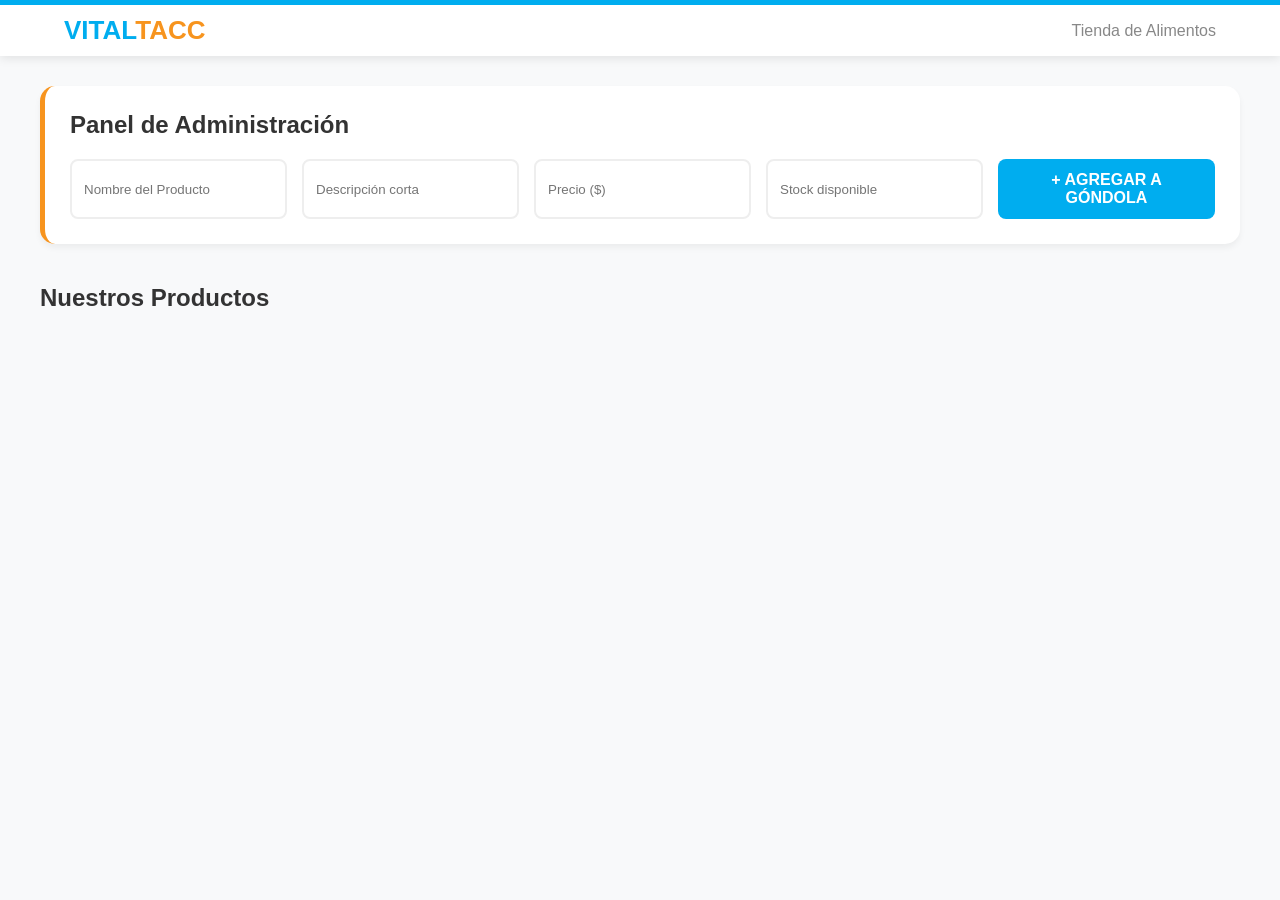
==== src/main/resources/static/index.html @ 53f6763a "Primer subida: Backend funcional y Frontend responsive" ====
<!DOCTYPE html>
<html lang="es">

<head>
    <meta charset="UTF-8">
    <meta name="viewport" content="width=device-width, initial-scale=1.0">
    <title>VitalTacc - Tienda Online</title>
    <link rel="stylesheet" href="estilos.css">
</head>

<body>

    <header>
        <div class="logo-container">
            <div class="logo-text">VITAL<span>TACC</span></div>
        </div>
        <div style="color: #888; font-weight: 500;">Tienda de Alimentos</div>
    </header>

    <div class="container">
        <div class="admin-panel">
            <h2 style="margin: 0 0 20px 0;">Panel de Administración</h2>
            <div class="form-grid">
                <input type="text" id="nombre" placeholder="Nombre del Producto">
                <input type="text" id="desc" placeholder="Descripción corta">
                <input type="number" id="precio" placeholder="Precio ($)">
                <input type="number" id="stock" placeholder="Stock disponible">
                <button class="btn-guardar" onclick="agregarProducto()">+ AGREGAR A GÓNDOLA</button>
            </div>
        </div>

        <h2 style="margin-bottom: 30px;">Nuestros Productos</h2>
        <div id="gridProductos" class="productos-grid">
        </div>
    </div>

    <script>
        const API_URL = 'http://localhost:8080/productos';

        async function cargarProductos() {
            try {
                const res = await fetch(API_URL);
                const productos = await res.json();
                const grid = document.getElementById('gridProductos');
                grid.innerHTML = '';

                productos.forEach(p => {
                    grid.innerHTML += `
                        <div class="card">
                            <h3>${p.nombre}</h3>
                            <p>${p.descripcion}</p>
                            <div class="price">$${p.precio}</div>
                            <div style="margin-bottom: 15px; color: #555;">Disponibles: <b>${p.stock}</b></div>
                            <button class="btn-delete" onclick="borrar(${p.id})">Eliminar</button>
                        </div>
                    `;
                });
            } catch (error) {
                console.error("Error al cargar productos:", error);
            }
        }

        async function agregarProducto() {
            const nuevo = {
                nombre: document.getElementById('nombre').value,
                descripcion: document.getElementById('desc').value,
                precio: document.getElementById('precio').value,
                stock: document.getElementById('stock').value
            };

            if (!nuevo.nombre || !nuevo.precio) {
                alert("Por favor, completá al menos el nombre y el precio.");
                return;
            }

            await fetch(API_URL, {
                method: 'POST',
                headers: { 'Content-Type': 'application/json' },
                body: JSON.stringify(nuevo)
            });

            document.querySelectorAll('input').forEach(i => i.value = '');
            cargarProductos();
        }

        async function borrar(id) {
            if (confirm('¿Desea quitar este producto de la góndola?')) {
                await fetch(`${API_URL}/${id}`, { method: 'DELETE' });
                cargarProductos();
            }
        }

        // Carga inicial
        cargarProductos();
    </script>
</body>

</html>
---- src/main/resources/static/estilos.css ----
/* DEFINICIÓN DE IDENTIDAD VITALTACC */
:root {
    --celeste-vital: #00adef;
    /* Celeste predominante Sin TACC */
    --naranja-vital: #f7941e;
    --blanco: #ffffff;
    --gris-claro: #f8f9fa;
    --texto-oscuro: #333;
}

body {
    font-family: 'Segoe UI', Tahoma, Geneva, Verdana, sans-serif;
    margin: 0;
    background-color: var(--gris-claro);
    color: var(--texto-oscuro);
}

/* Encabezado */
header {
    background-color: var(--blanco);
    padding: 10px 5%;
    display: flex;
    justify-content: space-between;
    align-items: center;
    box-shadow: 0 2px 10px rgba(0, 0, 0, 0.1);
    border-top: 5px solid var(--celeste-vital);
    position: sticky;
    top: 0;
    z-index: 1000;
}

.logo-container {
    display: flex;
    align-items: center;
    gap: 10px;
}

.logo-text {
    font-size: 26px;
    font-weight: 900;
    color: var(--celeste-vital);
    text-transform: uppercase;
}

.logo-text span {
    color: var(--naranja-vital);
}

.container {
    max-width: 1200px;
    margin: 30px auto;
    padding: 0 20px;
}

/* Panel de Administración */
.admin-panel {
    background: var(--blanco);
    padding: 25px;
    border-radius: 15px;
    margin-bottom: 40px;
    border-left: 5px solid var(--naranja-vital);
    box-shadow: 0 4px 6px rgba(0, 0, 0, 0.05);
}

.form-grid {
    display: grid;
    grid-template-columns: repeat(auto-fit, minmax(200px, 1fr));
    gap: 15px;
}

input {
    padding: 12px;
    border: 2px solid #eee;
    border-radius: 8px;
    outline: none;
    transition: 0.3s;
}

input:focus {
    border-color: var(--celeste-vital);
}

.btn-guardar {
    background-color: var(--celeste-vital);
    color: white;
    border: none;
    padding: 12px;
    border-radius: 8px;
    cursor: pointer;
    font-weight: bold;
    font-size: 16px;
    transition: 0.3s;
}

.btn-guardar:hover {
    background-color: #0089bd;
}

/* Grilla de Productos */
.productos-grid {
    display: grid;
    grid-template-columns: repeat(auto-fill, minmax(280px, 1fr));
    gap: 30px;
}

.card {
    background: var(--blanco);
    border-radius: 20px;
    padding: 25px;
    text-align: center;
    transition: 0.4s;
    border: 1px solid #eee;
}

.card:hover {
    box-shadow: 0 10px 25px rgba(0, 0, 0, 0.1);
    transform: translateY(-8px);
}

.card h3 {
    margin: 15px 0 5px 0;
    font-size: 1.3rem;
}

.card p {
    color: #888;
    font-size: 0.95rem;
    margin-bottom: 20px;
    height: 40px;
}

.price {
    font-size: 1.8rem;
    font-weight: 800;
    color: var(--celeste-vital);
    margin-bottom: 20px;
}

.btn-delete {
    background-color: #fff1f1;
    color: #ff4d4d;
    border: none;
    padding: 8px 15px;
    border-radius: 20px;
    cursor: pointer;
    font-size: 11px;
    font-weight: bold;
    text-transform: uppercase;
    transition: 0.3s;
}

.btn-delete:hover {
    background-color: #ff4d4d;
    color: white;
}

/* --- AJUSTES PARA CELULARES (RESPONSIVE) --- */
@media (max-width: 600px) {
    header {
        flex-direction: column;
        padding: 15px 0;
    }

    .logo-text {
        font-size: 22px;
        margin-bottom: 5px;
    }

    .container {
        margin-top: 15px;
    }

    .admin-panel {
        padding: 15px;
    }

    .form-grid {
        grid-template-columns: 1fr;
        /* Todo en una columna */
    }

    .btn-guardar {
        width: 100%;
        padding: 15px;
    }

    .productos-grid {
        grid-template-columns: 1fr;
        /* Una tarjeta por fila */
        gap: 20px;
    }

    .card {
        padding: 20px;
    }
}
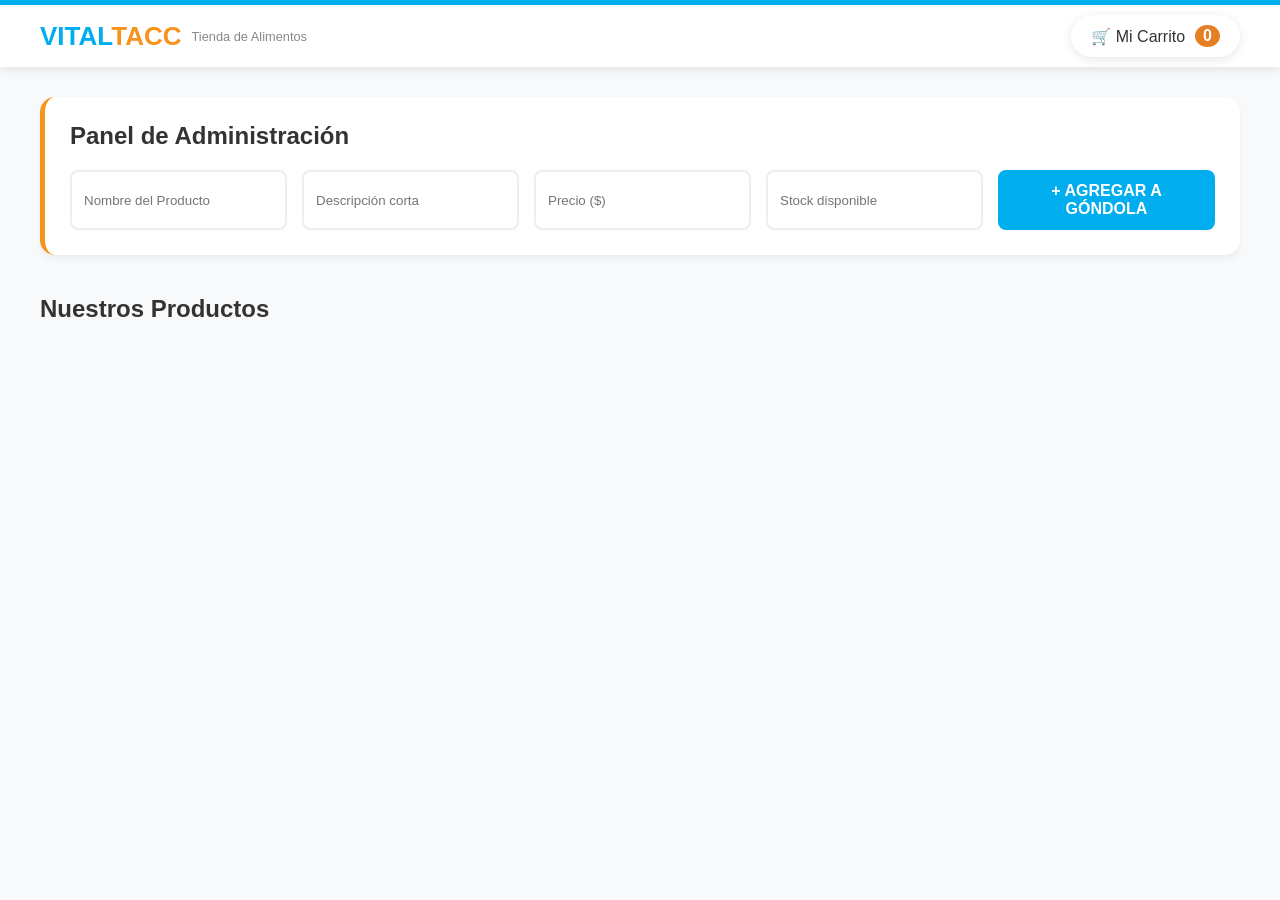
==== commit e475619e: "Agrego sistema de carrito funcional y contador en header" ====
--- a/src/main/resources/static/index.html
+++ b/src/main/resources/static/index.html
@@ -6,15 +6,56 @@
     <meta name="viewport" content="width=device-width, initial-scale=1.0">
     <title>VitalTacc - Tienda Online</title>
     <link rel="stylesheet" href="estilos.css">
+    <style>
+        /* Agregué un poco de estilo extra para que el carrito se vea pro */
+        .carrito-container {
+            background: #fff;
+            padding: 10px 20px;
+            border-radius: 50px;
+            box-shadow: 0 2px 10px rgba(0, 0, 0, 0.1);
+            display: flex;
+            align-items: center;
+            gap: 10px;
+        }
+
+        .badge-carrito {
+            background: #e67e22;
+            color: white;
+            padding: 2px 8px;
+            border-radius: 50%;
+            font-weight: bold;
+        }
+
+        .btn-comprar {
+            background-color: #27ae60;
+            color: white;
+            border: none;
+            padding: 10px;
+            border-radius: 5px;
+            cursor: pointer;
+            width: 100%;
+            margin-top: 10px;
+            font-weight: bold;
+        }
+
+        .btn-comprar:hover {
+            background-color: #219150;
+        }
+    </style>
 </head>
 
 <body>
 
-    <header>
+    <header style="display: flex; justify-content: space-between; align-items: center; padding: 10px 40px;">
         <div class="logo-container">
             <div class="logo-text">VITAL<span>TACC</span></div>
+            <div style="color: #888; font-weight: 500; font-size: 0.8rem;">Tienda de Alimentos</div>
         </div>
-        <div style="color: #888; font-weight: 500;">Tienda de Alimentos</div>
+
+        <div class="carrito-container">
+            <span>🛒 Mi Carrito</span>
+            <span id="contador-carrito" class="badge-carrito">0</span>
+        </div>
     </header>
 
     <div class="container">
@@ -37,6 +78,9 @@
     <script>
         const API_URL = 'http://localhost:8080/productos';
 
+        // PASO 2: Variable global para el carrito
+        let carrito = [];
+
         async function cargarProductos() {
             try {
                 const res = await fetch(API_URL);
@@ -51,13 +95,33 @@
                             <p>${p.descripcion}</p>
                             <div class="price">$${p.precio}</div>
                             <div style="margin-bottom: 15px; color: #555;">Disponibles: <b>${p.stock}</b></div>
-                            <button class="btn-delete" onclick="borrar(${p.id})">Eliminar</button>
+                            
+                            <button class="btn-comprar" onclick="comprar('${p.nombre}', ${p.precio})">
+                                🛒 Agregar al Carrito
+                            </button>
+                            
+                            <button class="btn-delete" style="margin-top: 10px; background: none; color: #e74c3c; border: 1px solid #e74c3c;" onclick="borrar(${p.id})">
+                                Eliminar de Stock
+                            </button>
                         </div>
                     `;
                 });
             } catch (error) {
                 console.error("Error al cargar productos:", error);
             }
+        }
+
+        // PASO 4: Función para la lógica del carrito
+        function comprar(nombre, precio) {
+            const item = { nombre, precio };
+            carrito.push(item);
+
+            // Actualizamos el numerito visual
+            document.getElementById('contador-carrito').innerText = carrito.length;
+
+            console.log("Carrito actual:", carrito);
+            // Opcional: una pequeña notificación
+            // alert("Agregaste " + nombre + " al carrito");
         }
 
         async function agregarProducto() {
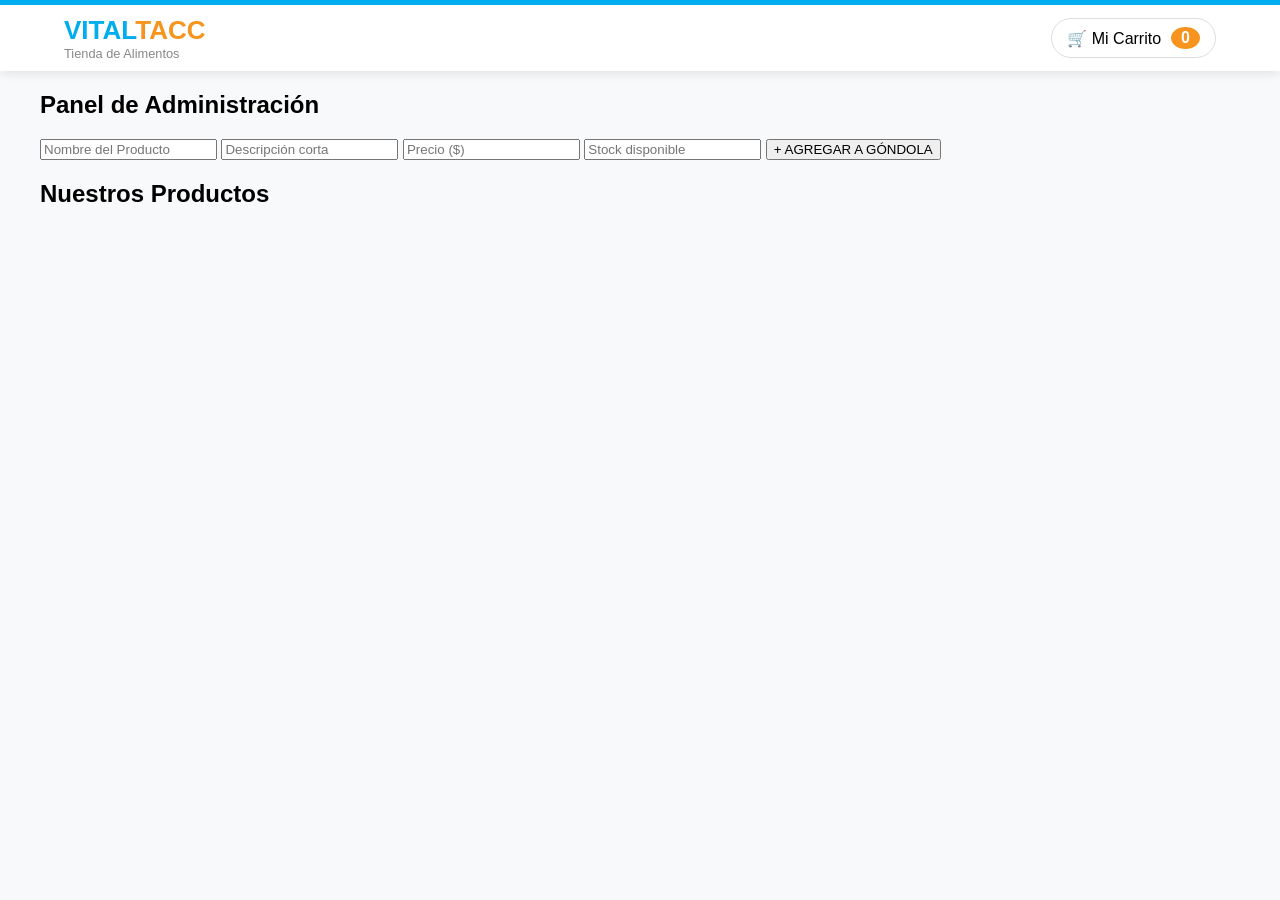
==== commit fd3910e3: "Un mensaje descriptivo" ====
--- a/src/main/resources/static/index.html
+++ b/src/main/resources/static/index.html
@@ -6,47 +6,11 @@
     <meta name="viewport" content="width=device-width, initial-scale=1.0">
     <title>VitalTacc - Tienda Online</title>
     <link rel="stylesheet" href="estilos.css">
-    <style>
-        /* Agregué un poco de estilo extra para que el carrito se vea pro */
-        .carrito-container {
-            background: #fff;
-            padding: 10px 20px;
-            border-radius: 50px;
-            box-shadow: 0 2px 10px rgba(0, 0, 0, 0.1);
-            display: flex;
-            align-items: center;
-            gap: 10px;
-        }
-
-        .badge-carrito {
-            background: #e67e22;
-            color: white;
-            padding: 2px 8px;
-            border-radius: 50%;
-            font-weight: bold;
-        }
-
-        .btn-comprar {
-            background-color: #27ae60;
-            color: white;
-            border: none;
-            padding: 10px;
-            border-radius: 5px;
-            cursor: pointer;
-            width: 100%;
-            margin-top: 10px;
-            font-weight: bold;
-        }
-
-        .btn-comprar:hover {
-            background-color: #219150;
-        }
-    </style>
 </head>
 
 <body>
 
-    <header style="display: flex; justify-content: space-between; align-items: center; padding: 10px 40px;">
+    <header>
         <div class="logo-container">
             <div class="logo-text">VITAL<span>TACC</span></div>
             <div style="color: #888; font-weight: 500; font-size: 0.8rem;">Tienda de Alimentos</div>
@@ -71,38 +35,59 @@
         </div>
 
         <h2 style="margin-bottom: 30px;">Nuestros Productos</h2>
-        <div id="gridProductos" class="productos-grid">
+        <div id="gridProductos" class="productos-grid"></div>
+    </div>
+
+    <div id="modalConfirmacion" class="modal-ml">
+        <div class="modal-content-ml">
+            <span class="close-modal" onclick="cerrarModal()">&times;</span>
+
+            <div class="modal-header-ml">
+                <div class="product-img-circle">
+                    <div class="check-icon">✓</div>
+                </div>
+                <div>
+                    <h3 id="modal-titulo-producto">Agregaste a tu carrito</h3>
+                    <p id="modal-detalle-producto" style="color: #666; font-size: 14px; margin: 5px 0 0 0;">1 unidad</p>
+                </div>
+            </div>
+
+            <div class="modal-sugerencias">
+                <p style="font-weight: bold; margin-bottom: 15px; color: #333; font-size: 14px;">También te puede
+                    interesar...</p>
+                <div class="sugerencias-grid" id="sugerencias-container"></div>
+            </div>
+
+            <div class="modal-actions-ml">
+                <button class="btn-azul-relleno" onclick="cerrarModal()">Ver más productos</button>
+                <button class="btn-azul-suave" onclick="irAlCarrito()">Ir al carrito</button>
+            </div>
         </div>
     </div>
 
     <script>
         const API_URL = 'http://localhost:8080/productos';
-
-        // PASO 2: Variable global para el carrito
         let carrito = [];
+        let productosCache = [];
 
         async function cargarProductos() {
             try {
                 const res = await fetch(API_URL);
-                const productos = await res.json();
+                productosCache = await res.json();
                 const grid = document.getElementById('gridProductos');
                 grid.innerHTML = '';
 
-                productos.forEach(p => {
+                productosCache.forEach(p => {
                     grid.innerHTML += `
                         <div class="card">
                             <h3>${p.nombre}</h3>
                             <p>${p.descripcion}</p>
                             <div class="price">$${p.precio}</div>
                             <div style="margin-bottom: 15px; color: #555;">Disponibles: <b>${p.stock}</b></div>
-                            
                             <button class="btn-comprar" onclick="comprar('${p.nombre}', ${p.precio})">
                                 🛒 Agregar al Carrito
                             </button>
-                            
-                            <button class="btn-delete" style="margin-top: 10px; background: none; color: #e74c3c; border: 1px solid #e74c3c;" onclick="borrar(${p.id})">
-                                Eliminar de Stock
-                            </button>
+                            <button class="btn-delete" onclick="borrar(${p.id})">Eliminar de Stock</button>
                         </div>
                     `;
                 });
@@ -111,17 +96,46 @@
             }
         }
 
-        // PASO 4: Función para la lógica del carrito
         function comprar(nombre, precio) {
             const item = { nombre, precio };
             carrito.push(item);
 
-            // Actualizamos el numerito visual
-            document.getElementById('contador-carrito').innerText = carrito.length;
+            const contador = document.getElementById('contador-carrito');
+            contador.innerText = carrito.length;
+            contador.classList.add('animar-carrito');
+            setTimeout(() => contador.classList.remove('animar-carrito'), 400);
 
-            console.log("Carrito actual:", carrito);
-            // Opcional: una pequeña notificación
-            // alert("Agregaste " + nombre + " al carrito");
+            mostrarModalConfirmacion(nombre);
+        }
+
+        function mostrarModalConfirmacion(nombreAgregado) {
+            // Actualizar el título con el nombre del producto
+            const sugerenciasContainer = document.getElementById('sugerencias-container');
+            sugerenciasContainer.innerHTML = '';
+
+            const otrosProductos = productosCache.filter(p => p.nombre !== nombreAgregado);
+            const aleatorios = otrosProductos.sort(() => 0.5 - Math.random()).slice(0, 2);
+
+            aleatorios.forEach(s => {
+                sugerenciasContainer.innerHTML += `
+                    <div class="sug-card">
+                        <div style="font-size: 1.5rem; margin-bottom: 5px;">📦</div>
+                        <div style="font-weight: 600; font-size: 12px; height: 30px; overflow: hidden;">${s.nombre}</div>
+                        <div style="color: #333; font-weight: bold; margin-top: 5px;">$${s.precio}</div>
+                    </div>
+                `;
+            });
+
+            document.getElementById('modalConfirmacion').style.display = 'flex';
+        }
+
+        function cerrarModal() {
+            document.getElementById('modalConfirmacion').style.display = 'none';
+        }
+
+        function irAlCarrito() {
+            alert("Ir al carrito - Items: " + carrito.length);
+            cerrarModal();
         }
 
         async function agregarProducto() {
@@ -131,30 +145,26 @@
                 precio: document.getElementById('precio').value,
                 stock: document.getElementById('stock').value
             };
-
             if (!nuevo.nombre || !nuevo.precio) {
-                alert("Por favor, completá al menos el nombre y el precio.");
+                alert("Completa nombre y precio.");
                 return;
             }
-
             await fetch(API_URL, {
                 method: 'POST',
                 headers: { 'Content-Type': 'application/json' },
                 body: JSON.stringify(nuevo)
             });
-
             document.querySelectorAll('input').forEach(i => i.value = '');
             cargarProductos();
         }
 
         async function borrar(id) {
-            if (confirm('¿Desea quitar este producto de la góndola?')) {
+            if (confirm('¿Desea quitar este producto?')) {
                 await fetch(`${API_URL}/${id}`, { method: 'DELETE' });
                 cargarProductos();
             }
         }
 
-        // Carga inicial
         cargarProductos();
     </script>
 </body>
--- a/src/main/resources/static/estilos.css
+++ b/src/main/resources/static/estilos.css
@@ -1,196 +1,236 @@
-/* DEFINICIÓN DE IDENTIDAD VITALTACC */
+/* VARIABLES VITALTACC */
 :root {
-    --celeste-vital: #00adef;
-    /* Celeste predominante Sin TACC */
-    --naranja-vital: #f7941e;
+    --celeste: #00adef;
+    --naranja: #f7941e;
     --blanco: #ffffff;
-    --gris-claro: #f8f9fa;
-    --texto-oscuro: #333;
+    --gris: #f8f9fa;
+    --azul-ml: #3483fa;
+    --verde-ml: #00a650;
 }
 
 body {
-    font-family: 'Segoe UI', Tahoma, Geneva, Verdana, sans-serif;
+    font-family: 'Segoe UI', Arial, sans-serif;
     margin: 0;
-    background-color: var(--gris-claro);
-    color: var(--texto-oscuro);
-}
-
-/* Encabezado */
+    background-color: var(--gris);
+    overflow-x: hidden;
+}
+
+/* HEADER */
 header {
-    background-color: var(--blanco);
+    background: var(--blanco);
     padding: 10px 5%;
     display: flex;
     justify-content: space-between;
     align-items: center;
     box-shadow: 0 2px 10px rgba(0, 0, 0, 0.1);
-    border-top: 5px solid var(--celeste-vital);
+    border-top: 5px solid var(--celeste);
     position: sticky;
     top: 0;
     z-index: 1000;
 }
 
-.logo-container {
-    display: flex;
-    align-items: center;
-    gap: 10px;
-}
-
 .logo-text {
     font-size: 26px;
     font-weight: 900;
-    color: var(--celeste-vital);
+    color: var(--celeste);
     text-transform: uppercase;
 }
 
 .logo-text span {
-    color: var(--naranja-vital);
-}
-
+    color: var(--naranja);
+}
+
+.carrito-container {
+    display: flex;
+    align-items: center;
+    gap: 10px;
+    background: white;
+    padding: 8px 15px;
+    border-radius: 50px;
+    border: 1px solid #ddd;
+}
+
+.badge-carrito {
+    background: var(--naranja);
+    color: white;
+    padding: 2px 10px;
+    border-radius: 50%;
+    font-weight: bold;
+}
+
+/* GRILLA DE PRODUCTOS */
 .container {
     max-width: 1200px;
-    margin: 30px auto;
+    margin: 20px auto;
     padding: 0 20px;
 }
 
-/* Panel de Administración */
-.admin-panel {
-    background: var(--blanco);
-    padding: 25px;
-    border-radius: 15px;
-    margin-bottom: 40px;
-    border-left: 5px solid var(--naranja-vital);
-    box-shadow: 0 4px 6px rgba(0, 0, 0, 0.05);
-}
-
-.form-grid {
-    display: grid;
-    grid-template-columns: repeat(auto-fit, minmax(200px, 1fr));
-    gap: 15px;
-}
-
-input {
-    padding: 12px;
-    border: 2px solid #eee;
-    border-radius: 8px;
-    outline: none;
-    transition: 0.3s;
-}
-
-input:focus {
-    border-color: var(--celeste-vital);
-}
-
-.btn-guardar {
-    background-color: var(--celeste-vital);
-    color: white;
-    border: none;
-    padding: 12px;
-    border-radius: 8px;
-    cursor: pointer;
-    font-weight: bold;
-    font-size: 16px;
-    transition: 0.3s;
-}
-
-.btn-guardar:hover {
-    background-color: #0089bd;
-}
-
-/* Grilla de Productos */
 .productos-grid {
     display: grid;
-    grid-template-columns: repeat(auto-fill, minmax(280px, 1fr));
-    gap: 30px;
+    grid-template-columns: repeat(auto-fill, minmax(250px, 1fr));
+    gap: 20px;
 }
 
 .card {
-    background: var(--blanco);
-    border-radius: 20px;
-    padding: 25px;
+    background: white;
+    padding: 20px;
+    border-radius: 15px;
     text-align: center;
-    transition: 0.4s;
     border: 1px solid #eee;
+    transition: 0.3s;
 }
 
 .card:hover {
-    box-shadow: 0 10px 25px rgba(0, 0, 0, 0.1);
-    transform: translateY(-8px);
-}
-
-.card h3 {
-    margin: 15px 0 5px 0;
-    font-size: 1.3rem;
-}
-
-.card p {
-    color: #888;
-    font-size: 0.95rem;
-    margin-bottom: 20px;
-    height: 40px;
+    transform: translateY(-5px);
+    box-shadow: 0 5px 15px rgba(0, 0, 0, 0.1);
 }
 
 .price {
-    font-size: 1.8rem;
-    font-weight: 800;
-    color: var(--celeste-vital);
-    margin-bottom: 20px;
-}
-
-.btn-delete {
-    background-color: #fff1f1;
-    color: #ff4d4d;
+    font-size: 1.5rem;
+    font-weight: bold;
+    color: var(--celeste);
+    margin: 10px 0;
+}
+
+.btn-comprar {
+    background: var(--naranja);
+    color: white;
     border: none;
-    padding: 8px 15px;
-    border-radius: 20px;
-    cursor: pointer;
-    font-size: 11px;
+    padding: 10px;
+    border-radius: 8px;
+    width: 100%;
+    cursor: pointer;
     font-weight: bold;
-    text-transform: uppercase;
-    transition: 0.3s;
-}
-
-.btn-delete:hover {
-    background-color: #ff4d4d;
-    color: white;
-}
-
-/* --- AJUSTES PARA CELULARES (RESPONSIVE) --- */
-@media (max-width: 600px) {
-    header {
-        flex-direction: column;
-        padding: 15px 0;
+}
+
+/* =========================================
+   EL PANEL LATERAL (ESTILO MERCADO LIBRE)
+   ========================================= */
+.modal-ml {
+    display: none;
+    /* Se activa con JS */
+    position: fixed;
+    z-index: 9999;
+    top: 0;
+    left: 0;
+    width: 100%;
+    height: 100%;
+    background: rgba(0, 0, 0, 0.45);
+    justify-content: flex-end;
+    /* Lo pega a la derecha */
+}
+
+.modal-content-ml {
+    background: white;
+    width: 100%;
+    max-width: 380px;
+    height: 100vh;
+    box-sizing: border-box;
+    padding: 40px 25px;
+    display: flex;
+    flex-direction: column;
+    box-shadow: -5px 0 20px rgba(0, 0, 0, 0.2);
+    animation: aparecerDerecha 0.3s ease-out;
+}
+
+@keyframes aparecerDerecha {
+    from {
+        transform: translateX(100%);
     }
 
-    .logo-text {
-        font-size: 22px;
-        margin-bottom: 5px;
+    to {
+        transform: translateX(0);
     }
-
-    .container {
-        margin-top: 15px;
-    }
-
-    .admin-panel {
-        padding: 15px;
-    }
-
-    .form-grid {
-        grid-template-columns: 1fr;
-        /* Todo en una columna */
-    }
-
-    .btn-guardar {
-        width: 100%;
-        padding: 15px;
-    }
-
-    .productos-grid {
-        grid-template-columns: 1fr;
-        /* Una tarjeta por fila */
-        gap: 20px;
-    }
-
-    .card {
-        padding: 20px;
-    }
+}
+
+.modal-header-ml {
+    display: flex;
+    align-items: center;
+    gap: 15px;
+    margin-bottom: 30px;
+}
+
+.product-img-circle {
+    width: 60px;
+    height: 60px;
+    background: #f0f0f0;
+    border-radius: 50%;
+    display: flex;
+    justify-content: center;
+    align-items: center;
+    position: relative;
+    font-size: 30px;
+}
+
+.check-icon {
+    background: var(--verde-ml);
+    color: white;
+    width: 22px;
+    height: 22px;
+    border-radius: 50%;
+    font-size: 12px;
+    display: flex;
+    justify-content: center;
+    align-items: center;
+    position: absolute;
+    bottom: 0;
+    right: 0;
+    border: 2px solid white;
+}
+
+.modal-sugerencias {
+    flex-grow: 1;
+    border-top: 1px solid #eee;
+    padding-top: 20px;
+}
+
+.sugerencias-grid {
+    display: grid;
+    grid-template-columns: 1fr 1fr;
+    gap: 10px;
+    margin-top: 15px;
+}
+
+.sug-card {
+    border: 1px solid #eee;
+    border-radius: 8px;
+    padding: 10px;
+    text-align: center;
+}
+
+/* BOTONES AZULES ML */
+.modal-actions-ml {
+    display: flex;
+    flex-direction: column;
+    gap: 10px;
+    padding-top: 20px;
+}
+
+.btn-azul-relleno {
+    background: var(--azul-ml);
+    color: white;
+    border: none;
+    padding: 15px;
+    border-radius: 6px;
+    font-weight: 600;
+    cursor: pointer;
+}
+
+.btn-azul-suave {
+    background: rgba(65, 137, 230, 0.15);
+    color: var(--azul-ml);
+    border: none;
+    padding: 15px;
+    border-radius: 6px;
+    font-weight: 600;
+    cursor: pointer;
+}
+
+.close-modal {
+    position: absolute;
+    top: 15px;
+    right: 20px;
+    font-size: 25px;
+    cursor: pointer;
+    color: #999;
 }
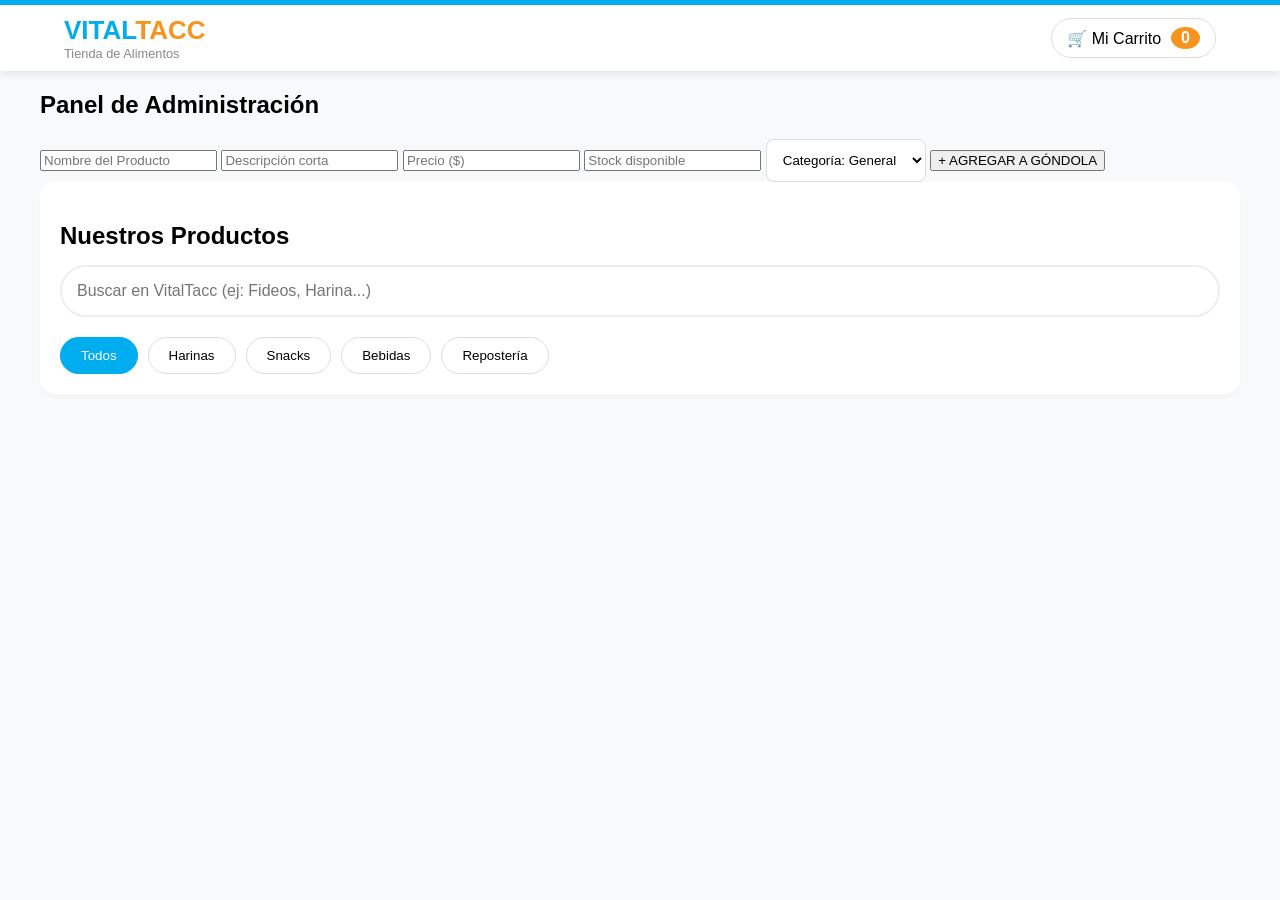
==== commit 32bf00e5: "Buscador y categorías con diseño corregido para VitalTacc" ====
--- a/src/main/resources/static/index.html
+++ b/src/main/resources/static/index.html
@@ -6,6 +6,36 @@
     <meta name="viewport" content="width=device-width, initial-scale=1.0">
     <title>VitalTacc - Tienda Online</title>
     <link rel="stylesheet" href="estilos.css">
+    <style>
+        /* Estilos extras para los nuevos botones de filtro */
+        .filtros-container {
+            margin-bottom: 35px;
+            background: white;
+            padding: 20px;
+            border-radius: 15px;
+            box-shadow: 0 4px 6px rgba(0, 0, 0, 0.02);
+        }
+
+        .btn-filtro {
+            padding: 10px 20px;
+            border-radius: 25px;
+            border: 1px solid #ddd;
+            background: white;
+            cursor: pointer;
+            font-weight: 500;
+            transition: 0.3s;
+        }
+
+        .btn-filtro:hover {
+            background: #f0f0f0;
+        }
+
+        .btn-filtro.active {
+            background: var(--celeste-vital);
+            color: white;
+            border-color: var(--celeste-vital);
+        }
+    </style>
 </head>
 
 <body>
@@ -30,11 +60,36 @@
                 <input type="text" id="desc" placeholder="Descripción corta">
                 <input type="number" id="precio" placeholder="Precio ($)">
                 <input type="number" id="stock" placeholder="Stock disponible">
+
+                <select id="categoria"
+                    style="padding: 12px; border: 1px solid #ddd; border-radius: 8px; background: white; cursor: pointer;">
+                    <option value="General">Categoría: General</option>
+                    <option value="Harinas">Harinas / Premix</option>
+                    <option value="Snacks">Snacks / Galletitas</option>
+                    <option value="Bebidas">Bebidas</option>
+                    <option value="Reposteria">Repostería</option>
+                </select>
+
                 <button class="btn-guardar" onclick="agregarProducto()">+ AGREGAR A GÓNDOLA</button>
             </div>
         </div>
 
-        <h2 style="margin-bottom: 30px;">Nuestros Productos</h2>
+        <div class="filtros-container">
+            <h2 style="margin-bottom: 15px;">Nuestros Productos</h2>
+
+            <input type="text" id="inputBusqueda" placeholder="Buscar en VitalTacc (ej: Fideos, Harina...)"
+                style="width: 100%; padding: 15px; border-radius: 50px; border: 2px solid #eee; margin-bottom: 20px; outline: none; font-size: 16px; box-sizing: border-box;"
+                onkeyup="filtrarPorNombre()">
+
+            <div style="display: flex; gap: 10px; flex-wrap: wrap;">
+                <button class="btn-filtro active" onclick="filtrarPorCategoria('Todos', this)">Todos</button>
+                <button class="btn-filtro" onclick="filtrarPorCategoria('Harinas', this)">Harinas</button>
+                <button class="btn-filtro" onclick="filtrarPorCategoria('Snacks', this)">Snacks</button>
+                <button class="btn-filtro" onclick="filtrarPorCategoria('Bebidas', this)">Bebidas</button>
+                <button class="btn-filtro" onclick="filtrarPorCategoria('Reposteria', this)">Repostería</button>
+            </div>
+        </div>
+
         <div id="gridProductos" class="productos-grid"></div>
     </div>
 
@@ -44,6 +99,7 @@
 
             <div class="modal-header-ml">
                 <div class="product-img-circle">
+                    <div id="modal-icono-resumen" style="font-size: 30px;">📦</div>
                     <div class="check-icon">✓</div>
                 </div>
                 <div>
@@ -79,12 +135,13 @@
 
                 productosCache.forEach(p => {
                     grid.innerHTML += `
-                        <div class="card">
+                        <div class="card" data-categoria="${p.categoria || 'General'}">
+                            <div style="font-size: 3.5rem; margin-bottom: 15px;">${obtenerIcono(p.categoria)}</div>
                             <h3>${p.nombre}</h3>
                             <p>${p.descripcion}</p>
                             <div class="price">$${p.precio}</div>
                             <div style="margin-bottom: 15px; color: #555;">Disponibles: <b>${p.stock}</b></div>
-                            <button class="btn-comprar" onclick="comprar('${p.nombre}', ${p.precio})">
+                            <button class="btn-comprar" onclick="comprar('${p.nombre}', ${p.precio}, '${p.categoria}')">
                                 🛒 Agregar al Carrito
                             </button>
                             <button class="btn-delete" onclick="borrar(${p.id})">Eliminar de Stock</button>
@@ -96,32 +153,35 @@
             }
         }
 
-        function comprar(nombre, precio) {
-            const item = { nombre, precio };
-            carrito.push(item);
-
-            const contador = document.getElementById('contador-carrito');
-            contador.innerText = carrito.length;
-            contador.classList.add('animar-carrito');
-            setTimeout(() => contador.classList.remove('animar-carrito'), 400);
-
+        function obtenerIcono(cat) {
+            if (cat === 'Harinas') return '🌾';
+            if (cat === 'Snacks') return '🍪';
+            if (cat === 'Bebidas') return '🥤';
+            if (cat === 'Reposteria') return '🍰';
+            return '📦';
+        }
+
+        function comprar(nombre, precio, categoria) {
+            carrito.push({ nombre, precio });
+            document.getElementById('contador-carrito').innerText = carrito.length;
+
+            document.getElementById('modal-icono-resumen').innerText = obtenerIcono(categoria);
             mostrarModalConfirmacion(nombre);
         }
 
         function mostrarModalConfirmacion(nombreAgregado) {
-            // Actualizar el título con el nombre del producto
+            document.getElementById('modal-titulo-producto').innerText = `Agregaste ${nombreAgregado}`;
             const sugerenciasContainer = document.getElementById('sugerencias-container');
             sugerenciasContainer.innerHTML = '';
 
-            const otrosProductos = productosCache.filter(p => p.nombre !== nombreAgregado);
-            const aleatorios = otrosProductos.sort(() => 0.5 - Math.random()).slice(0, 2);
-
-            aleatorios.forEach(s => {
+            const otros = productosCache.filter(p => p.nombre !== nombreAgregado).sort(() => 0.5 - Math.random()).slice(0, 2);
+
+            otros.forEach(s => {
                 sugerenciasContainer.innerHTML += `
                     <div class="sug-card">
-                        <div style="font-size: 1.5rem; margin-bottom: 5px;">📦</div>
+                        <div style="font-size: 1.5rem; margin-bottom: 5px;">${obtenerIcono(s.categoria)}</div>
                         <div style="font-weight: 600; font-size: 12px; height: 30px; overflow: hidden;">${s.nombre}</div>
-                        <div style="color: #333; font-weight: bold; margin-top: 5px;">$${s.precio}</div>
+                        <div style="color: #3483fa; font-weight: bold; margin-top: 5px;">$${s.precio}</div>
                     </div>
                 `;
             });
@@ -129,12 +189,34 @@
             document.getElementById('modalConfirmacion').style.display = 'flex';
         }
 
-        function cerrarModal() {
-            document.getElementById('modalConfirmacion').style.display = 'none';
-        }
+        // BUSCADOR CORREGIDO
+        function filtrarPorNombre() {
+            const texto = document.getElementById('inputBusqueda').value.toLowerCase();
+            const productos = document.querySelectorAll('.card');
+            productos.forEach(card => {
+                const nombre = card.querySelector('h3').innerText.toLowerCase();
+                // Usamos "" para que respete el estilo original del CSS
+                card.style.display = nombre.includes(texto) ? "" : "none";
+            });
+        }
+
+        // FILTRO POR BOTONES CORREGIDO
+        function filtrarPorCategoria(cat, btn) {
+            document.querySelectorAll('.btn-filtro').forEach(b => b.classList.remove('active'));
+            btn.classList.add('active');
+
+            const productos = document.querySelectorAll('.card');
+            productos.forEach(card => {
+                const categoriaCard = card.getAttribute('data-categoria');
+                // Usamos "" para que respete el estilo original del CSS
+                card.style.display = (cat === 'Todos' || categoriaCard === cat) ? "" : "none";
+            });
+        }
+
+        function cerrarModal() { document.getElementById('modalConfirmacion').style.display = 'none'; }
 
         function irAlCarrito() {
-            alert("Ir al carrito - Items: " + carrito.length);
+            alert("Redirigiendo al checkout - Items: " + carrito.length);
             cerrarModal();
         }
 
@@ -143,12 +225,11 @@
                 nombre: document.getElementById('nombre').value,
                 descripcion: document.getElementById('desc').value,
                 precio: document.getElementById('precio').value,
-                stock: document.getElementById('stock').value
+                stock: document.getElementById('stock').value,
+                categoria: document.getElementById('categoria').value
             };
-            if (!nuevo.nombre || !nuevo.precio) {
-                alert("Completa nombre y precio.");
-                return;
-            }
+            if (!nuevo.nombre || !nuevo.precio) return alert("Completa nombre y precio.");
+
             await fetch(API_URL, {
                 method: 'POST',
                 headers: { 'Content-Type': 'application/json' },
--- a/src/main/resources/static/estilos.css
+++ b/src/main/resources/static/estilos.css
@@ -1,6 +1,8 @@
 /* VARIABLES VITALTACC */
 :root {
     --celeste: #00adef;
+    --celeste-vital: #00adef;
+    /* Alias para compatibilidad */
     --naranja: #f7941e;
     --blanco: #ffffff;
     --gris: #f8f9fa;
@@ -71,6 +73,7 @@
     gap: 20px;
 }
 
+/* CARD CORREGIDA: Agregamos display flex y column siempre */
 .card {
     background: white;
     padding: 20px;
@@ -78,6 +81,12 @@
     text-align: center;
     border: 1px solid #eee;
     transition: 0.3s;
+    display: flex;
+    /* Esto es vital */
+    flex-direction: column;
+    /* Esto evita que se amontone de costado */
+    justify-content: space-between;
+    height: 100%;
 }
 
 .card:hover {
@@ -103,12 +112,20 @@
     font-weight: bold;
 }
 
+.btn-delete {
+    background: none;
+    color: #ff4d4d;
+    border: none;
+    cursor: pointer;
+    font-size: 12px;
+    margin-top: 10px;
+}
+
 /* =========================================
    EL PANEL LATERAL (ESTILO MERCADO LIBRE)
    ========================================= */
 .modal-ml {
     display: none;
-    /* Se activa con JS */
     position: fixed;
     z-index: 9999;
     top: 0;
@@ -116,8 +133,8 @@
     width: 100%;
     height: 100%;
     background: rgba(0, 0, 0, 0.45);
+    backdrop-filter: blur(2px);
     justify-content: flex-end;
-    /* Lo pega a la derecha */
 }
 
 .modal-content-ml {
@@ -204,6 +221,7 @@
     flex-direction: column;
     gap: 10px;
     padding-top: 20px;
+    border-top: 1px solid #eee;
 }
 
 .btn-azul-relleno {
@@ -214,6 +232,7 @@
     border-radius: 6px;
     font-weight: 600;
     cursor: pointer;
+    transition: 0.2s;
 }
 
 .btn-azul-suave {
@@ -224,6 +243,15 @@
     border-radius: 6px;
     font-weight: 600;
     cursor: pointer;
+    transition: 0.2s;
+}
+
+.btn-azul-relleno:hover {
+    background: #2968c8;
+}
+
+.btn-azul-suave:hover {
+    background: rgba(65, 137, 230, 0.25);
 }
 
 .close-modal {
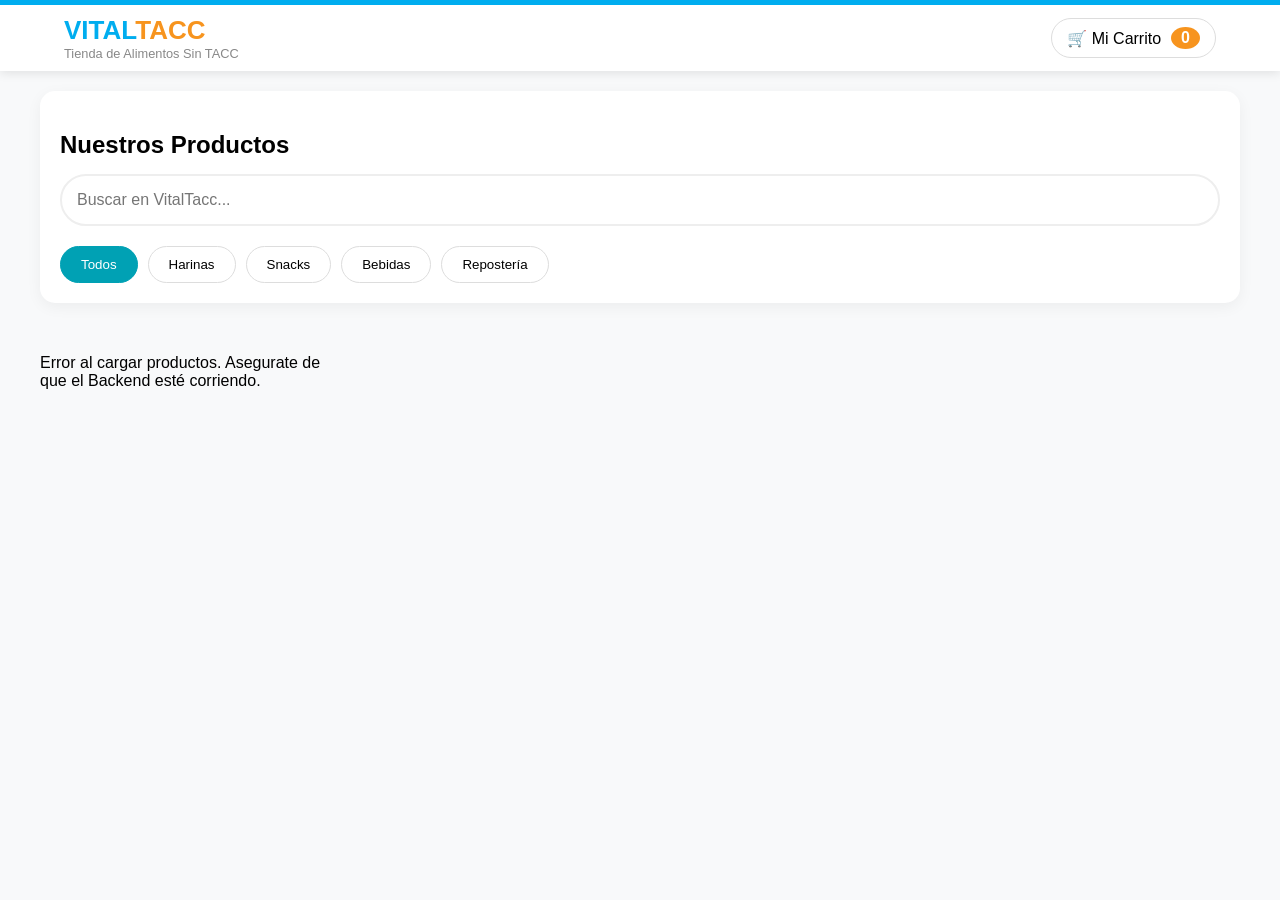
==== commit 77d7d369: "Sistema de lotes y vinculación Admin-Tienda funcionando" ====
--- a/src/main/resources/static/index.html
+++ b/src/main/resources/static/index.html
@@ -7,13 +7,12 @@
     <title>VitalTacc - Tienda Online</title>
     <link rel="stylesheet" href="estilos.css">
     <style>
-        /* Estilos extras para los nuevos botones de filtro */
         .filtros-container {
             margin-bottom: 35px;
             background: white;
             padding: 20px;
             border-radius: 15px;
-            box-shadow: 0 4px 6px rgba(0, 0, 0, 0.02);
+            box-shadow: 0 4px 15px rgba(0, 0, 0, 0.05);
         }
 
         .btn-filtro {
@@ -22,18 +21,21 @@
             border: 1px solid #ddd;
             background: white;
             cursor: pointer;
+            transition: 0.3s;
             font-weight: 500;
-            transition: 0.3s;
-        }
-
-        .btn-filtro:hover {
-            background: #f0f0f0;
         }
 
         .btn-filtro.active {
-            background: var(--celeste-vital);
+            background: #00a1b4;
+            /* Celeste VitalTacc */
             color: white;
-            border-color: var(--celeste-vital);
+            border-color: #00a1b4;
+        }
+
+        .sin-stock {
+            filter: grayscale(1);
+            opacity: 0.7;
+            pointer-events: none;
         }
     </style>
 </head>
@@ -43,41 +45,18 @@
     <header>
         <div class="logo-container">
             <div class="logo-text">VITAL<span>TACC</span></div>
-            <div style="color: #888; font-weight: 500; font-size: 0.8rem;">Tienda de Alimentos</div>
+            <div style="color: #888; font-weight: 500; font-size: 0.8rem;">Tienda de Alimentos Sin TACC</div>
         </div>
-
-        <div class="carrito-container">
+        <div class="carrito-container" style="cursor: pointer;" onclick="irAlCarrito()">
             <span>🛒 Mi Carrito</span>
             <span id="contador-carrito" class="badge-carrito">0</span>
         </div>
     </header>
 
     <div class="container">
-        <div class="admin-panel">
-            <h2 style="margin: 0 0 20px 0;">Panel de Administración</h2>
-            <div class="form-grid">
-                <input type="text" id="nombre" placeholder="Nombre del Producto">
-                <input type="text" id="desc" placeholder="Descripción corta">
-                <input type="number" id="precio" placeholder="Precio ($)">
-                <input type="number" id="stock" placeholder="Stock disponible">
-
-                <select id="categoria"
-                    style="padding: 12px; border: 1px solid #ddd; border-radius: 8px; background: white; cursor: pointer;">
-                    <option value="General">Categoría: General</option>
-                    <option value="Harinas">Harinas / Premix</option>
-                    <option value="Snacks">Snacks / Galletitas</option>
-                    <option value="Bebidas">Bebidas</option>
-                    <option value="Reposteria">Repostería</option>
-                </select>
-
-                <button class="btn-guardar" onclick="agregarProducto()">+ AGREGAR A GÓNDOLA</button>
-            </div>
-        </div>
-
         <div class="filtros-container">
             <h2 style="margin-bottom: 15px;">Nuestros Productos</h2>
-
-            <input type="text" id="inputBusqueda" placeholder="Buscar en VitalTacc (ej: Fideos, Harina...)"
+            <input type="text" id="inputBusqueda" placeholder="Buscar en VitalTacc..."
                 style="width: 100%; padding: 15px; border-radius: 50px; border: 2px solid #eee; margin-bottom: 20px; outline: none; font-size: 16px; box-sizing: border-box;"
                 onkeyup="filtrarPorNombre()">
 
@@ -90,13 +69,13 @@
             </div>
         </div>
 
-        <div id="gridProductos" class="productos-grid"></div>
+        <div id="gridProductos" class="productos-grid">
+        </div>
     </div>
 
     <div id="modalConfirmacion" class="modal-ml">
         <div class="modal-content-ml">
             <span class="close-modal" onclick="cerrarModal()">&times;</span>
-
             <div class="modal-header-ml">
                 <div class="product-img-circle">
                     <div id="modal-icono-resumen" style="font-size: 30px;">📦</div>
@@ -104,16 +83,14 @@
                 </div>
                 <div>
                     <h3 id="modal-titulo-producto">Agregaste a tu carrito</h3>
-                    <p id="modal-detalle-producto" style="color: #666; font-size: 14px; margin: 5px 0 0 0;">1 unidad</p>
+                    <p id="modal-detalle-producto">1 unidad añadida con éxito.</p>
                 </div>
             </div>
-
             <div class="modal-sugerencias">
                 <p style="font-weight: bold; margin-bottom: 15px; color: #333; font-size: 14px;">También te puede
                     interesar...</p>
                 <div class="sugerencias-grid" id="sugerencias-container"></div>
             </div>
-
             <div class="modal-actions-ml">
                 <button class="btn-azul-relleno" onclick="cerrarModal()">Ver más productos</button>
                 <button class="btn-azul-suave" onclick="irAlCarrito()">Ir al carrito</button>
@@ -126,6 +103,7 @@
         let carrito = [];
         let productosCache = [];
 
+        // Función para cargar productos desde el Backend (Spring Boot)
         async function cargarProductos() {
             try {
                 const res = await fetch(API_URL);
@@ -134,118 +112,84 @@
                 grid.innerHTML = '';
 
                 productosCache.forEach(p => {
+                    const stockAgotado = p.stock <= 0;
                     grid.innerHTML += `
-                        <div class="card" data-categoria="${p.categoria || 'General'}">
+                        <div class="card ${stockAgotado ? 'sin-stock' : ''}" data-categoria="${p.categoria || 'General'}">
                             <div style="font-size: 3.5rem; margin-bottom: 15px;">${obtenerIcono(p.categoria)}</div>
                             <h3>${p.nombre}</h3>
-                            <p>${p.descripcion}</p>
+                            <p>${p.descripcion || 'Producto libre de gluten'}</p>
                             <div class="price">$${p.precio}</div>
-                            <div style="margin-bottom: 15px; color: #555;">Disponibles: <b>${p.stock}</b></div>
-                            <button class="btn-comprar" onclick="comprar('${p.nombre}', ${p.precio}, '${p.categoria}')">
-                                🛒 Agregar al Carrito
+                            <p style="font-size: 0.8rem; color: #777;">Stock: ${p.stock} un.</p>
+                            <button class="btn-comprar" onclick="comprar('${p.nombre}', ${p.precio}, '${p.categoria}')" ${stockAgotado ? 'disabled' : ''}>
+                                ${stockAgotado ? 'Sin Stock' : '🛒 Agregar al Carrito'}
                             </button>
-                            <button class="btn-delete" onclick="borrar(${p.id})">Eliminar de Stock</button>
                         </div>
                     `;
                 });
             } catch (error) {
-                console.error("Error al cargar productos:", error);
+                console.error("Error conectando con el servidor:", error);
+                document.getElementById('gridProductos').innerHTML = "<p>Error al cargar productos. Asegurate de que el Backend esté corriendo.</p>";
             }
         }
 
         function obtenerIcono(cat) {
-            if (cat === 'Harinas') return '🌾';
-            if (cat === 'Snacks') return '🍪';
-            if (cat === 'Bebidas') return '🥤';
-            if (cat === 'Reposteria') return '🍰';
-            return '📦';
+            const iconos = { 'Harinas': '🌾', 'Snacks': '🍪', 'Bebidas': '🥤', 'Reposteria': '🍰' };
+            return iconos[cat] || '📦';
         }
 
         function comprar(nombre, precio, categoria) {
             carrito.push({ nombre, precio });
             document.getElementById('contador-carrito').innerText = carrito.length;
-
             document.getElementById('modal-icono-resumen').innerText = obtenerIcono(categoria);
             mostrarModalConfirmacion(nombre);
         }
 
         function mostrarModalConfirmacion(nombreAgregado) {
             document.getElementById('modal-titulo-producto').innerText = `Agregaste ${nombreAgregado}`;
-            const sugerenciasContainer = document.getElementById('sugerencias-container');
-            sugerenciasContainer.innerHTML = '';
+            const sugContainer = document.getElementById('sugerencias-container');
+            sugContainer.innerHTML = '';
 
-            const otros = productosCache.filter(p => p.nombre !== nombreAgregado).sort(() => 0.5 - Math.random()).slice(0, 2);
-
-            otros.forEach(s => {
-                sugerenciasContainer.innerHTML += `
-                    <div class="sug-card">
-                        <div style="font-size: 1.5rem; margin-bottom: 5px;">${obtenerIcono(s.categoria)}</div>
-                        <div style="font-weight: 600; font-size: 12px; height: 30px; overflow: hidden;">${s.nombre}</div>
-                        <div style="color: #3483fa; font-weight: bold; margin-top: 5px;">$${s.precio}</div>
-                    </div>
-                `;
-            });
-
+            // Sugerimos 2 productos distintos al que se acaba de agregar
+            productosCache
+                .filter(p => p.nombre !== nombreAgregado && p.stock > 0)
+                .sort(() => 0.5 - Math.random())
+                .slice(0, 2)
+                .forEach(s => {
+                    sugContainer.innerHTML += `
+                        <div class="sug-card">
+                            <div style="font-size: 1.5rem;">${obtenerIcono(s.categoria)}</div>
+                            <div style="font-weight: 600; font-size: 12px;">${s.nombre}</div>
+                            <div style="color: #3483fa; font-weight: bold;">$${s.precio}</div>
+                        </div>`;
+                });
             document.getElementById('modalConfirmacion').style.display = 'flex';
         }
 
-        // BUSCADOR CORREGIDO
         function filtrarPorNombre() {
             const texto = document.getElementById('inputBusqueda').value.toLowerCase();
-            const productos = document.querySelectorAll('.card');
-            productos.forEach(card => {
+            document.querySelectorAll('.card').forEach(card => {
                 const nombre = card.querySelector('h3').innerText.toLowerCase();
-                // Usamos "" para que respete el estilo original del CSS
                 card.style.display = nombre.includes(texto) ? "" : "none";
             });
         }
 
-        // FILTRO POR BOTONES CORREGIDO
         function filtrarPorCategoria(cat, btn) {
             document.querySelectorAll('.btn-filtro').forEach(b => b.classList.remove('active'));
             btn.classList.add('active');
-
-            const productos = document.querySelectorAll('.card');
-            productos.forEach(card => {
-                const categoriaCard = card.getAttribute('data-categoria');
-                // Usamos "" para que respete el estilo original del CSS
-                card.style.display = (cat === 'Todos' || categoriaCard === cat) ? "" : "none";
+            document.querySelectorAll('.card').forEach(card => {
+                const catCard = card.getAttribute('data-categoria');
+                card.style.display = (cat === 'Todos' || catCard === cat) ? "" : "none";
             });
         }
 
         function cerrarModal() { document.getElementById('modalConfirmacion').style.display = 'none'; }
 
         function irAlCarrito() {
-            alert("Redirigiendo al checkout - Items: " + carrito.length);
+            alert("Carrito actual: " + carrito.length + " productos.");
             cerrarModal();
         }
 
-        async function agregarProducto() {
-            const nuevo = {
-                nombre: document.getElementById('nombre').value,
-                descripcion: document.getElementById('desc').value,
-                precio: document.getElementById('precio').value,
-                stock: document.getElementById('stock').value,
-                categoria: document.getElementById('categoria').value
-            };
-            if (!nuevo.nombre || !nuevo.precio) return alert("Completa nombre y precio.");
-
-            await fetch(API_URL, {
-                method: 'POST',
-                headers: { 'Content-Type': 'application/json' },
-                body: JSON.stringify(nuevo)
-            });
-            document.querySelectorAll('input').forEach(i => i.value = '');
-            cargarProductos();
-        }
-
-        async function borrar(id) {
-            if (confirm('¿Desea quitar este producto?')) {
-                await fetch(`${API_URL}/${id}`, { method: 'DELETE' });
-                cargarProductos();
-            }
-        }
-
+        // Carga inicial al abrir la página
         cargarProductos();
     </script>
 </body>
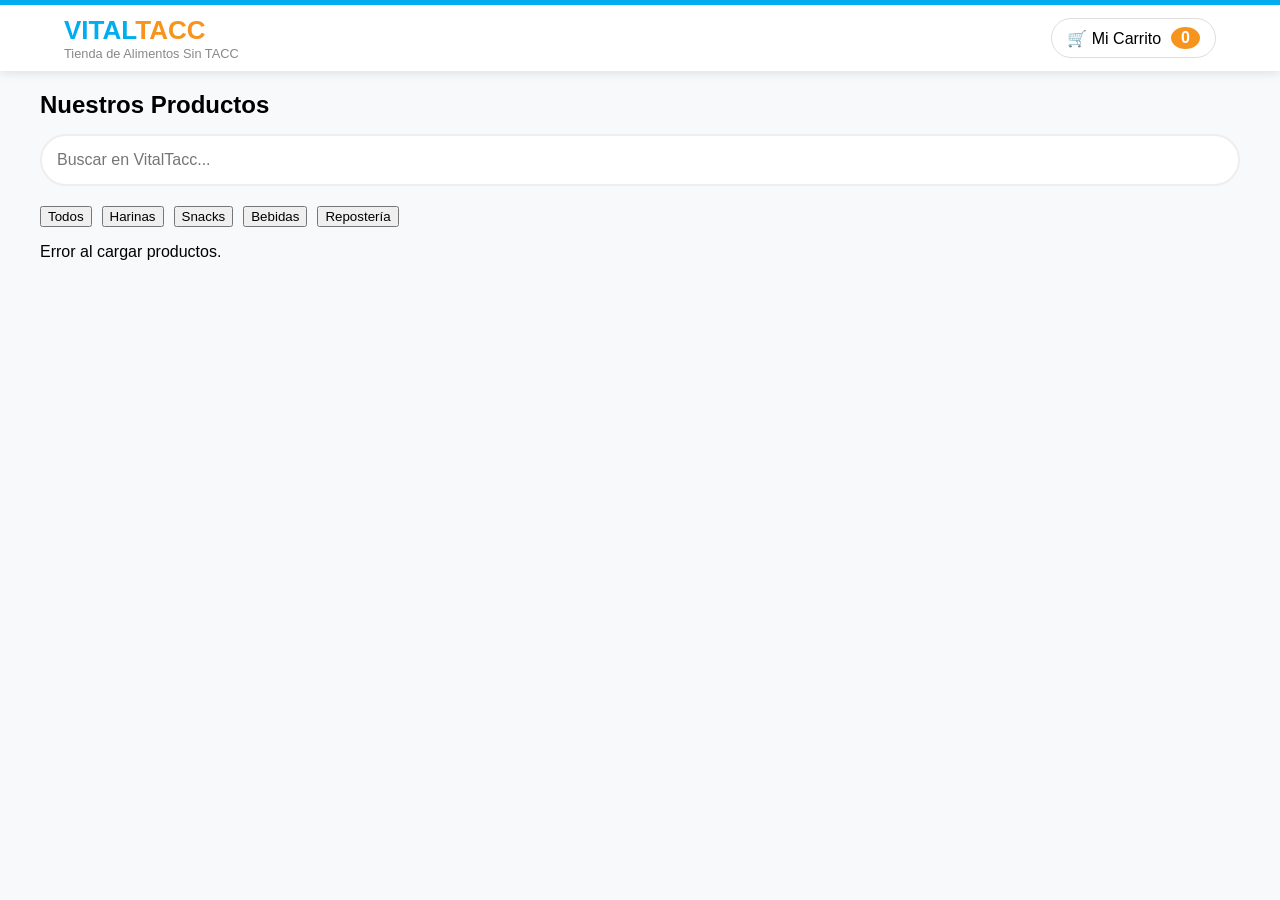
==== commit 625aa0be: "Login funcional y sincronización de tabla lote con numero_lote" ====
--- a/src/main/resources/static/index.html
+++ b/src/main/resources/static/index.html
@@ -6,38 +6,6 @@
     <meta name="viewport" content="width=device-width, initial-scale=1.0">
     <title>VitalTacc - Tienda Online</title>
     <link rel="stylesheet" href="estilos.css">
-    <style>
-        .filtros-container {
-            margin-bottom: 35px;
-            background: white;
-            padding: 20px;
-            border-radius: 15px;
-            box-shadow: 0 4px 15px rgba(0, 0, 0, 0.05);
-        }
-
-        .btn-filtro {
-            padding: 10px 20px;
-            border-radius: 25px;
-            border: 1px solid #ddd;
-            background: white;
-            cursor: pointer;
-            transition: 0.3s;
-            font-weight: 500;
-        }
-
-        .btn-filtro.active {
-            background: #00a1b4;
-            /* Celeste VitalTacc */
-            color: white;
-            border-color: #00a1b4;
-        }
-
-        .sin-stock {
-            filter: grayscale(1);
-            opacity: 0.7;
-            pointer-events: none;
-        }
-    </style>
 </head>
 
 <body>
@@ -103,7 +71,6 @@
         let carrito = [];
         let productosCache = [];
 
-        // Función para cargar productos desde el Backend (Spring Boot)
         async function cargarProductos() {
             try {
                 const res = await fetch(API_URL);
@@ -117,9 +84,9 @@
                         <div class="card ${stockAgotado ? 'sin-stock' : ''}" data-categoria="${p.categoria || 'General'}">
                             <div style="font-size: 3.5rem; margin-bottom: 15px;">${obtenerIcono(p.categoria)}</div>
                             <h3>${p.nombre}</h3>
-                            <p>${p.descripcion || 'Producto libre de gluten'}</p>
+                            <p title="${p.descripcion || ''}">${p.descripcion || 'Producto libre de gluten'}</p>
                             <div class="price">$${p.precio}</div>
-                            <p style="font-size: 0.8rem; color: #777;">Stock: ${p.stock} un.</p>
+                            <p class="stock-label">Stock: ${p.stock} un.</p>
                             <button class="btn-comprar" onclick="comprar('${p.nombre}', ${p.precio}, '${p.categoria}')" ${stockAgotado ? 'disabled' : ''}>
                                 ${stockAgotado ? 'Sin Stock' : '🛒 Agregar al Carrito'}
                             </button>
@@ -128,7 +95,7 @@
                 });
             } catch (error) {
                 console.error("Error conectando con el servidor:", error);
-                document.getElementById('gridProductos').innerHTML = "<p>Error al cargar productos. Asegurate de que el Backend esté corriendo.</p>";
+                document.getElementById('gridProductos').innerHTML = "<p>Error al cargar productos.</p>";
             }
         }
 
@@ -149,7 +116,6 @@
             const sugContainer = document.getElementById('sugerencias-container');
             sugContainer.innerHTML = '';
 
-            // Sugerimos 2 productos distintos al que se acaba de agregar
             productosCache
                 .filter(p => p.nombre !== nombreAgregado && p.stock > 0)
                 .sort(() => 0.5 - Math.random())
@@ -189,7 +155,6 @@
             cerrarModal();
         }
 
-        // Carga inicial al abrir la página
         cargarProductos();
     </script>
 </body>
--- a/src/main/resources/static/estilos.css
+++ b/src/main/resources/static/estilos.css
@@ -2,7 +2,6 @@
 :root {
     --celeste: #00adef;
     --celeste-vital: #00adef;
-    /* Alias para compatibilidad */
     --naranja: #f7941e;
     --blanco: #ffffff;
     --gris: #f8f9fa;
@@ -17,7 +16,7 @@
     overflow-x: hidden;
 }
 
-/* HEADER */
+/* HEADER GLOBAL */
 header {
     background: var(--blanco);
     padding: 10px 5%;
@@ -60,20 +59,21 @@
     font-weight: bold;
 }
 
-/* GRILLA DE PRODUCTOS */
-.container {
+/* CONTENEDORES */
+.container,
+.admin-container {
     max-width: 1200px;
     margin: 20px auto;
     padding: 0 20px;
 }
 
+/* --- VISTA TIENDA (PRODUCTOS) --- */
 .productos-grid {
     display: grid;
     grid-template-columns: repeat(auto-fill, minmax(250px, 1fr));
     gap: 20px;
 }
 
-/* CARD CORREGIDA: Agregamos display flex y column siempre */
 .card {
     background: white;
     padding: 20px;
@@ -82,10 +82,7 @@
     border: 1px solid #eee;
     transition: 0.3s;
     display: flex;
-    /* Esto es vital */
     flex-direction: column;
-    /* Esto evita que se amontone de costado */
-    justify-content: space-between;
     height: 100%;
 }
 
@@ -94,11 +91,30 @@
     box-shadow: 0 5px 15px rgba(0, 0, 0, 0.1);
 }
 
+.card h3 {
+    font-size: 1.2rem;
+    margin: 10px 0;
+    min-height: 2.4em;
+}
+
+.card p {
+    font-size: 0.9rem;
+    color: #666;
+    margin-bottom: 15px;
+    display: -webkit-box;
+    -webkit-line-clamp: 2;
+    -webkit-box-orient: vertical;
+    overflow: hidden;
+    text-overflow: ellipsis;
+    height: 40px;
+}
+
 .price {
     font-size: 1.5rem;
     font-weight: bold;
     color: var(--celeste);
-    margin: 10px 0;
+    margin-top: auto;
+    margin-bottom: 10px;
 }
 
 .btn-comprar {
@@ -112,18 +128,149 @@
     font-weight: bold;
 }
 
-.btn-delete {
-    background: none;
+.sin-stock {
+    filter: grayscale(1);
+    opacity: 0.7;
+    pointer-events: none;
+}
+
+/* --- VISTA ADMIN (GESTIÓN) --- */
+.admin-panel {
+    background: white;
+    padding: 25px;
+    border-radius: 15px;
+    box-shadow: 0 2px 10px rgba(0, 0, 0, 0.05);
+    margin-bottom: 30px;
+}
+
+.form-grid {
+    display: grid;
+    grid-template-columns: repeat(auto-fit, minmax(150px, 1fr));
+    gap: 15px;
+}
+
+.tabla-gestion {
+    width: 100%;
+    table-layout: fixed;
+    border-collapse: collapse;
+    background: white;
+    border-radius: 12px;
+    overflow: hidden;
+}
+
+.tabla-gestion th,
+.tabla-gestion td {
+    padding: 12px;
+    text-align: left;
+    border-bottom: 1px solid #eee;
+}
+
+.tabla-gestion th {
+    background-color: var(--celeste);
+    color: white;
+    font-size: 12px;
+    text-transform: uppercase;
+}
+
+.tabla-gestion th:nth-child(1) {
+    width: 22%;
+}
+
+.tabla-gestion th:nth-child(2) {
+    width: 12%;
+}
+
+.tabla-gestion th:nth-child(3) {
+    width: 10%;
+}
+
+.tabla-gestion th:nth-child(4) {
+    width: 12%;
+}
+
+.tabla-gestion th:nth-child(5) {
+    width: 10%;
+}
+
+.tabla-gestion th:nth-child(6) {
+    width: 10%;
+}
+
+.tabla-gestion th:nth-child(7) {
+    width: 10%;
+}
+
+.tabla-gestion th:nth-child(8) {
+    width: 110px;
+}
+
+.col-descripcion {
+    max-width: 100%;
+    white-space: nowrap;
+    overflow: hidden;
+    text-overflow: ellipsis;
+    display: block;
+    font-size: 0.8rem;
+    color: #777;
+}
+
+.btn-accion {
+    padding: 6px 10px;
+    border-radius: 6px;
+    border: none;
+    cursor: pointer;
+    font-weight: bold;
+    font-size: 12px;
+}
+
+.btn-promo {
+    background: #ff9f43;
+    color: white;
+}
+
+.btn-edit {
+    background: #f4f4f4;
+    color: #333;
+}
+
+.btn-borrar {
+    background: #fff;
     color: #ff4d4d;
-    border: none;
-    cursor: pointer;
-    font-size: 12px;
-    margin-top: 10px;
-}
-
-/* =========================================
-   EL PANEL LATERAL (ESTILO MERCADO LIBRE)
-   ========================================= */
+    border: 1px solid #ff4d4d;
+}
+
+.acciones-celda {
+    white-space: nowrap;
+    text-align: right;
+}
+
+/* Alertas de Stock y Vencimiento */
+.fila-critica {
+    background-color: #fff5f5 !important;
+}
+
+.texto-alerta {
+    color: #e74c3c;
+    font-weight: bold;
+}
+
+.badge-stock {
+    padding: 4px 8px;
+    border-radius: 4px;
+    font-weight: bold;
+}
+
+.stock-bajo {
+    background: #fff3e0;
+    color: #ef6c00;
+}
+
+.stock-ok {
+    background: #e8f5e9;
+    color: #2e7d32;
+}
+
+/* --- MODAL ESTILO MERCADO LIBRE --- */
 .modal-ml {
     display: none;
     position: fixed;
@@ -160,70 +307,6 @@
     }
 }
 
-.modal-header-ml {
-    display: flex;
-    align-items: center;
-    gap: 15px;
-    margin-bottom: 30px;
-}
-
-.product-img-circle {
-    width: 60px;
-    height: 60px;
-    background: #f0f0f0;
-    border-radius: 50%;
-    display: flex;
-    justify-content: center;
-    align-items: center;
-    position: relative;
-    font-size: 30px;
-}
-
-.check-icon {
-    background: var(--verde-ml);
-    color: white;
-    width: 22px;
-    height: 22px;
-    border-radius: 50%;
-    font-size: 12px;
-    display: flex;
-    justify-content: center;
-    align-items: center;
-    position: absolute;
-    bottom: 0;
-    right: 0;
-    border: 2px solid white;
-}
-
-.modal-sugerencias {
-    flex-grow: 1;
-    border-top: 1px solid #eee;
-    padding-top: 20px;
-}
-
-.sugerencias-grid {
-    display: grid;
-    grid-template-columns: 1fr 1fr;
-    gap: 10px;
-    margin-top: 15px;
-}
-
-.sug-card {
-    border: 1px solid #eee;
-    border-radius: 8px;
-    padding: 10px;
-    text-align: center;
-}
-
-/* BOTONES AZULES ML */
-.modal-actions-ml {
-    display: flex;
-    flex-direction: column;
-    gap: 10px;
-    padding-top: 20px;
-    border-top: 1px solid #eee;
-}
-
 .btn-azul-relleno {
     background: var(--azul-ml);
     color: white;
@@ -232,7 +315,6 @@
     border-radius: 6px;
     font-weight: 600;
     cursor: pointer;
-    transition: 0.2s;
 }
 
 .btn-azul-suave {
@@ -243,15 +325,6 @@
     border-radius: 6px;
     font-weight: 600;
     cursor: pointer;
-    transition: 0.2s;
-}
-
-.btn-azul-relleno:hover {
-    background: #2968c8;
-}
-
-.btn-azul-suave:hover {
-    background: rgba(65, 137, 230, 0.25);
 }
 
 .close-modal {
@@ -261,4 +334,65 @@
     font-size: 25px;
     cursor: pointer;
     color: #999;
+}
+
+/* --- ESTILOS DEL LOGIN --- */
+.login-body {
+    display: flex;
+    justify-content: center;
+    align-items: center;
+    height: 100vh;
+    background-color: var(--gris);
+}
+
+.login-card {
+    background: white;
+    padding: 40px;
+    border-radius: 15px;
+    box-shadow: 0 4px 15px rgba(0, 0, 0, 0.1);
+    width: 100%;
+    max-width: 350px;
+    text-align: center;
+}
+
+.login-card h3 {
+    color: #333;
+    margin-bottom: 20px;
+}
+
+.login-card input {
+    width: 100%;
+    padding: 12px;
+    margin-bottom: 15px;
+    border: 1px solid #ddd;
+    border-radius: 8px;
+    box-sizing: border-box;
+    outline: none;
+}
+
+.login-card input:focus {
+    border-color: var(--celeste);
+}
+
+.btn-login {
+    background-color: var(--naranja);
+    color: white;
+    border: none;
+    padding: 12px;
+    width: 100%;
+    border-radius: 8px;
+    font-weight: bold;
+    cursor: pointer;
+    transition: 0.3s;
+}
+
+.btn-login:hover {
+    background-color: #e68a1b;
+}
+
+.error-msg {
+    color: #ff4d4d;
+    font-size: 14px;
+    display: none;
+    margin-top: 10px;
 }
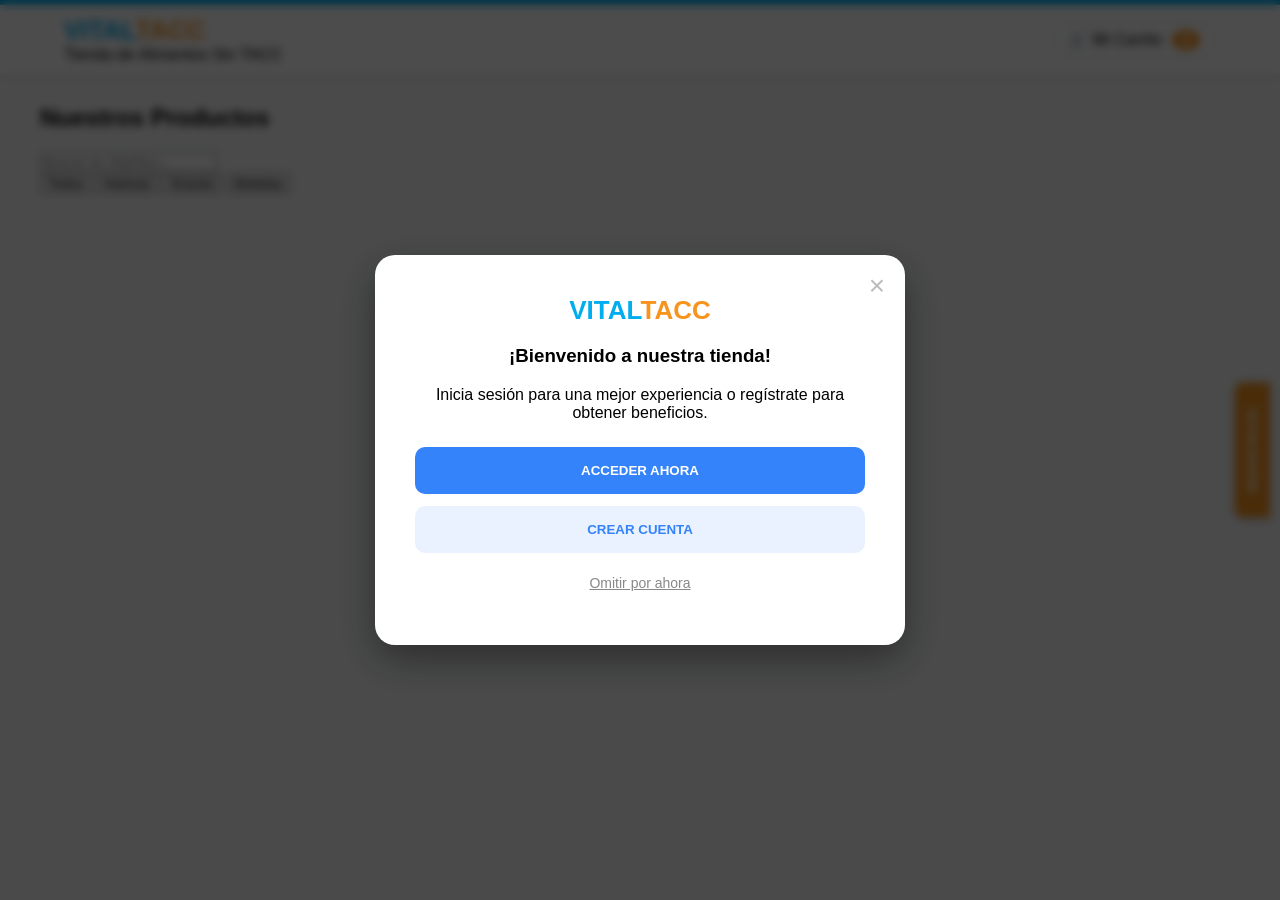
==== commit aa245eb1: "Tienda VitalTacc: Bienvenida y Registro funcionando internamente" ====
--- a/src/main/resources/static/index.html
+++ b/src/main/resources/static/index.html
@@ -10,12 +10,30 @@
 
 <body>
 
+    <button class="btn-flotante-registro" onclick="abrirRegistro()">REGÍSTRATE</button>
+
+    <div id="modalBienvenida" class="modal-overlay">
+        <div class="modal-bienvenida-content">
+            <span class="close-modal-btn" onclick="cerrarBienvenida()">&times;</span>
+            <div class="bienvenida-header">
+                <div class="logo-text">VITAL<span>TACC</span></div>
+                <h3>¡Bienvenido a nuestra tienda!</h3>
+                <p>Inicia sesión para una mejor experiencia o regístrate para obtener beneficios.</p>
+            </div>
+            <div class="bienvenida-actions">
+                <button class="btn-azul-relleno" onclick="irAlLogin()">ACCEDER AHORA</button>
+                <button class="btn-azul-suave" onclick="abrirRegistro()">CREAR CUENTA</button>
+                <p class="omitir-link" onclick="cerrarBienvenida()">Omitir por ahora</p>
+            </div>
+        </div>
+    </div>
+
     <header>
         <div class="logo-container">
             <div class="logo-text">VITAL<span>TACC</span></div>
-            <div style="color: #888; font-weight: 500; font-size: 0.8rem;">Tienda de Alimentos Sin TACC</div>
-        </div>
-        <div class="carrito-container" style="cursor: pointer;" onclick="irAlCarrito()">
+            <div class="header-subtitle">Tienda de Alimentos Sin TACC</div>
+        </div>
+        <div class="carrito-container" onclick="irAlCarrito()">
             <span>🛒 Mi Carrito</span>
             <span id="contador-carrito" class="badge-carrito">0</span>
         </div>
@@ -23,136 +41,247 @@
 
     <div class="container">
         <div class="filtros-container">
-            <h2 style="margin-bottom: 15px;">Nuestros Productos</h2>
-            <input type="text" id="inputBusqueda" placeholder="Buscar en VitalTacc..."
-                style="width: 100%; padding: 15px; border-radius: 50px; border: 2px solid #eee; margin-bottom: 20px; outline: none; font-size: 16px; box-sizing: border-box;"
+            <h2>Nuestros Productos</h2>
+            <input type="text" id="inputBusqueda" placeholder="Buscar en VitalTacc..." class="input-busqueda-pro"
                 onkeyup="filtrarPorNombre()">
 
-            <div style="display: flex; gap: 10px; flex-wrap: wrap;">
+            <div class="botones-filtro-container">
                 <button class="btn-filtro active" onclick="filtrarPorCategoria('Todos', this)">Todos</button>
                 <button class="btn-filtro" onclick="filtrarPorCategoria('Harinas', this)">Harinas</button>
                 <button class="btn-filtro" onclick="filtrarPorCategoria('Snacks', this)">Snacks</button>
                 <button class="btn-filtro" onclick="filtrarPorCategoria('Bebidas', this)">Bebidas</button>
-                <button class="btn-filtro" onclick="filtrarPorCategoria('Reposteria', this)">Repostería</button>
-            </div>
-        </div>
-
-        <div id="gridProductos" class="productos-grid">
+            </div>
+        </div>
+        <div id="gridProductos" class="productos-grid"></div>
+    </div>
+
+    <div id="modalCarrito" class="modal-ml">
+        <div class="modal-content-ml">
+            <div class="modal-header-ml">
+                <span class="close-modal" onclick="cerrarCarrito()">&times;</span>
+                <div class="logo-text">VITAL<span>TACC</span></div>
+            </div>
+            <div class="carrito-body">
+                <h3>Tu Pedido</h3>
+                <div id="lista-carrito">
+                    <p style="text-align:center; color:#888; margin-top:20px;">El carrito está vacío.</p>
+                </div>
+            </div>
+            <div class="carrito-footer">
+                <div class="subtotal-container">
+                    <span>Subtotal:</span>
+                    <span id="total-precio" class="precio-final">$ 0.00</span>
+                </div>
+                <p class="descuento-link">¿Tienes un código de descuento?</p>
+                <button class="btn-comprar-vital" onclick="procederAlPago()">FINALIZAR COMPRA</button>
+            </div>
+        </div>
+    </div>
+
+    <div id="modalRegistro" class="modal-ml">
+        <div class="modal-content-ml">
+            <span class="close-modal" onclick="cerrarRegistro()">&times;</span>
+            <div class="modal-header-ml">
+                <div class="logo-text">VITAL<span>TACC</span></div>
+            </div>
+            <h3>Crear Cuenta</h3>
+            <div class="modal-body-form">
+                <div class="form-group-vital"><label>Nombre Completo</label><input type="text" id="regNombre"></div>
+                <div class="form-group-vital"><label>DNI</label><input type="number" id="regDni"></div>
+                <div class="form-group-vital"><label>Email</label><input type="email" id="regEmail"></div>
+                <div class="form-group-vital"><label>Contraseña</label>
+                    <div class="password-wrapper">
+                        <input type="password" id="regPass" placeholder="Mínimo 6 caracteres">
+                        <span class="toggle-password" onclick="togglePassword('regPass')">👁️</span>
+                    </div>
+                </div>
+                <button class="btn-azul-relleno" style="margin-top:10px;">REGISTRARSE</button>
+            </div>
         </div>
     </div>
 
     <div id="modalConfirmacion" class="modal-ml">
         <div class="modal-content-ml">
-            <span class="close-modal" onclick="cerrarModal()">&times;</span>
-            <div class="modal-header-ml">
-                <div class="product-img-circle">
-                    <div id="modal-icono-resumen" style="font-size: 30px;">📦</div>
-                    <div class="check-icon">✓</div>
-                </div>
-                <div>
-                    <h3 id="modal-titulo-producto">Agregaste a tu carrito</h3>
-                    <p id="modal-detalle-producto">1 unidad añadida con éxito.</p>
-                </div>
-            </div>
-            <div class="modal-sugerencias">
-                <p style="font-weight: bold; margin-bottom: 15px; color: #333; font-size: 14px;">También te puede
-                    interesar...</p>
-                <div class="sugerencias-grid" id="sugerencias-container"></div>
-            </div>
-            <div class="modal-actions-ml">
-                <button class="btn-azul-relleno" onclick="cerrarModal()">Ver más productos</button>
-                <button class="btn-azul-suave" onclick="irAlCarrito()">Ir al carrito</button>
+            <span class="close-modal" onclick="cerrarConfirmacion()">&times;</span>
+            <h3>Confirmar Envío</h3>
+            <p>Verificá tus datos para recibir el comprobante.</p>
+            <div class="modal-body-form">
+                <div class="form-group-vital"><label>DNI</label><input type="number" id="inputDni"></div>
+                <div class="form-group-vital"><label>Email</label><input type="email" id="inputEmail"></div>
+                <button class="btn-azul-relleno" onclick="finalizarVenta()">CONFIRMAR Y PAGAR</button>
             </div>
         </div>
     </div>
 
     <script>
-        const API_URL = 'http://localhost:8080/productos';
+        const API_PROD = 'http://localhost:8080/productos';
+        const API_VENTAS = 'http://localhost:8080/ventas/realizar';
         let carrito = [];
-        let productosCache = [];
-
+
+        window.onload = () => {
+            // Para el examen: mostramos siempre el cartel de bienvenida
+            document.getElementById('modalBienvenida').style.display = 'flex';
+        };
+
+        // --- FUNCIONES DE NAVEGACIÓN ---
+        function cerrarBienvenida() { document.getElementById('modalBienvenida').style.display = 'none'; }
+
+        // MODIFICADO: Ahora abre el registro internamente en lugar de ir a otra página
+        function irAlLogin() {
+            cerrarBienvenida();
+            abrirRegistro();
+        }
+
+        function abrirRegistro() {
+            cerrarBienvenida();
+            document.getElementById('modalRegistro').style.display = 'flex';
+        }
+
+        function cerrarRegistro() { document.getElementById('modalRegistro').style.display = 'none'; }
+        function irAlCarrito() { actualizarCarritoUI(); document.getElementById('modalCarrito').style.display = 'flex'; }
+        function cerrarCarrito() { document.getElementById('modalCarrito').style.display = 'none'; }
+        function cerrarConfirmacion() { document.getElementById('modalConfirmacion').style.display = 'none'; }
+
+        // --- LÓGICA DEL PRODUCTO ---
         async function cargarProductos() {
-            try {
-                const res = await fetch(API_URL);
-                productosCache = await res.json();
-                const grid = document.getElementById('gridProductos');
-                grid.innerHTML = '';
-
-                productosCache.forEach(p => {
-                    const stockAgotado = p.stock <= 0;
-                    grid.innerHTML += `
-                        <div class="card ${stockAgotado ? 'sin-stock' : ''}" data-categoria="${p.categoria || 'General'}">
-                            <div style="font-size: 3.5rem; margin-bottom: 15px;">${obtenerIcono(p.categoria)}</div>
-                            <h3>${p.nombre}</h3>
-                            <p title="${p.descripcion || ''}">${p.descripcion || 'Producto libre de gluten'}</p>
-                            <div class="price">$${p.precio}</div>
-                            <p class="stock-label">Stock: ${p.stock} un.</p>
-                            <button class="btn-comprar" onclick="comprar('${p.nombre}', ${p.precio}, '${p.categoria}')" ${stockAgotado ? 'disabled' : ''}>
-                                ${stockAgotado ? 'Sin Stock' : '🛒 Agregar al Carrito'}
-                            </button>
+            const res = await fetch(API_PROD);
+            const productos = await res.json();
+            const grid = document.getElementById('gridProductos');
+            grid.innerHTML = '';
+
+            productos.forEach(p => {
+                const stockTotal = p.lotes ? p.lotes.reduce((acc, l) => acc + l.cantidad, 0) : 0;
+                const estaAgotado = stockTotal <= 0;
+
+                grid.innerHTML += `
+                    <div class="card ${estaAgotado ? 'sin-stock' : ''}">
+                        <div class="img-container-card">${obtenerIcono(p.categoria)}</div>
+                        <h3>${p.nombre}</h3>
+                        <div class="price-vital">$${p.precio}</div>
+                        <p class="stock-info">${stockTotal} disponibles</p>
+                        <div class="cantidad-control">
+                            <button class="btn-cantidad" onclick="cambiarCant(${p.id}, -1)">-</button>
+                            <input type="number" id="cant-${p.id}" value="${estaAgotado ? 0 : 1}" min="${estaAgotado ? 0 : 1}" max="${stockTotal}" readonly>
+                            <button class="btn-cantidad" onclick="cambiarCant(${p.id}, 1)">+</button>
                         </div>
-                    `;
-                });
-            } catch (error) {
-                console.error("Error conectando con el servidor:", error);
-                document.getElementById('gridProductos').innerHTML = "<p>Error al cargar productos.</p>";
+                        <button class="btn-comprar-vital" onclick="agregarAlCarrito(${p.id}, '${p.nombre}', ${p.precio})" ${estaAgotado ? 'disabled' : ''}>
+                            ${estaAgotado ? 'AGOTADO' : 'AÑADIR AL CARRITO'}
+                        </button>
+                    </div>`;
+            });
+        }
+
+        function cambiarCant(id, delta) {
+            const input = document.getElementById(`cant-${id}`);
+            let val = parseInt(input.value) + delta;
+            if (val >= 1 && val <= parseInt(input.max)) input.value = val;
+        }
+
+        function agregarAlCarrito(id, nombre, precio) {
+            const cant = parseInt(document.getElementById(`cant-${id}`).value);
+            const item = carrito.find(i => i.producto.id === id);
+            if (item) item.cantidad += cant;
+            else carrito.push({ producto: { id: id }, nombre: nombre, cantidad: cant, precioUnitario: precio });
+            actualizarContador();
+            irAlCarrito();
+        }
+
+        function actualizarContador() {
+            document.getElementById('contador-carrito').innerText = carrito.reduce((acc, i) => acc + i.cantidad, 0);
+        }
+
+        function actualizarCarritoUI() {
+            const lista = document.getElementById('lista-carrito');
+            const totalTxt = document.getElementById('total-precio');
+            let total = 0;
+            lista.innerHTML = '';
+
+            if (carrito.length === 0) {
+                lista.innerHTML = '<p style="text-align:center; color:#888; margin-top:20px;">El carrito está vacío.</p>';
+                totalTxt.innerText = '$ 0.00';
+                return;
             }
-        }
-
-        function obtenerIcono(cat) {
-            const iconos = { 'Harinas': '🌾', 'Snacks': '🍪', 'Bebidas': '🥤', 'Reposteria': '🍰' };
-            return iconos[cat] || '📦';
-        }
-
-        function comprar(nombre, precio, categoria) {
-            carrito.push({ nombre, precio });
-            document.getElementById('contador-carrito').innerText = carrito.length;
-            document.getElementById('modal-icono-resumen').innerText = obtenerIcono(categoria);
-            mostrarModalConfirmacion(nombre);
-        }
-
-        function mostrarModalConfirmacion(nombreAgregado) {
-            document.getElementById('modal-titulo-producto').innerText = `Agregaste ${nombreAgregado}`;
-            const sugContainer = document.getElementById('sugerencias-container');
-            sugContainer.innerHTML = '';
-
-            productosCache
-                .filter(p => p.nombre !== nombreAgregado && p.stock > 0)
-                .sort(() => 0.5 - Math.random())
-                .slice(0, 2)
-                .forEach(s => {
-                    sugContainer.innerHTML += `
-                        <div class="sug-card">
-                            <div style="font-size: 1.5rem;">${obtenerIcono(s.categoria)}</div>
-                            <div style="font-weight: 600; font-size: 12px;">${s.nombre}</div>
-                            <div style="color: #3483fa; font-weight: bold;">$${s.precio}</div>
-                        </div>`;
-                });
+
+            carrito.forEach((item, index) => {
+                const sub = item.cantidad * item.precioUnitario;
+                total += sub;
+                lista.innerHTML += `
+                    <div class="item-carrito-lista">
+                        <div>
+                            <strong>${item.nombre}</strong><br>
+                            <small>${item.cantidad} x $${item.precioUnitario}</small>
+                        </div>
+                        <div style="font-weight:bold">$${sub.toFixed(2)}</div>
+                        <button onclick="eliminarItem(${index})" style="border:none; background:none; cursor:pointer;">❌</button>
+                    </div>`;
+            });
+            totalTxt.innerText = `$ ${total.toFixed(2)}`;
+        }
+
+        function eliminarItem(index) {
+            carrito.splice(index, 1);
+            actualizarContador();
+            actualizarCarritoUI();
+        }
+
+        function procederAlPago() {
+            if (carrito.length === 0) return;
+            cerrarCarrito();
             document.getElementById('modalConfirmacion').style.display = 'flex';
         }
 
+        async function finalizarVenta() {
+            const dni = document.getElementById('inputDni').value;
+            const email = document.getElementById('inputEmail').value;
+            if (!dni || !email) return alert("DNI y Email obligatorios.");
+
+            const v = {
+                metodoPago: "efectivo",
+                tipoVenta: "web",
+                cliente: { dni, email, nombre: localStorage.getItem('usuarioNombre') || "Cliente Web" },
+                details: carrito.map(i => ({ producto: { id: i.producto.id }, cantidad: i.cantidad }))
+            };
+
+            const resp = await fetch(API_VENTAS, {
+                method: 'POST',
+                headers: { 'Content-Type': 'application/json' },
+                body: JSON.stringify(v)
+            });
+
+            if (resp.ok) {
+                alert("✅ ¡Compra exitosa!");
+                carrito = [];
+                actualizarContador();
+                cerrarConfirmacion();
+                cargarProductos();
+            } else {
+                alert("❌ Error al procesar la venta.");
+            }
+        }
+
+        function togglePassword(id) {
+            const input = document.getElementById(id);
+            input.type = input.type === 'password' ? 'text' : 'password';
+        }
+
+        function obtenerIcono(c) {
+            const i = { 'Harinas': '🌾', 'Snacks': '🍪', 'Bebidas': '🥤' };
+            return i[c] || '📦';
+        }
+
         function filtrarPorNombre() {
-            const texto = document.getElementById('inputBusqueda').value.toLowerCase();
-            document.querySelectorAll('.card').forEach(card => {
-                const nombre = card.querySelector('h3').innerText.toLowerCase();
-                card.style.display = nombre.includes(texto) ? "" : "none";
+            const txt = document.getElementById('inputBusqueda').value.toLowerCase();
+            document.querySelectorAll('.card').forEach(c => {
+                c.style.display = c.querySelector('h3').innerText.toLowerCase().includes(txt) ? "" : "none";
             });
         }
 
         function filtrarPorCategoria(cat, btn) {
             document.querySelectorAll('.btn-filtro').forEach(b => b.classList.remove('active'));
             btn.classList.add('active');
-            document.querySelectorAll('.card').forEach(card => {
-                const catCard = card.getAttribute('data-categoria');
-                card.style.display = (cat === 'Todos' || catCard === cat) ? "" : "none";
-            });
-        }
-
-        function cerrarModal() { document.getElementById('modalConfirmacion').style.display = 'none'; }
-
-        function irAlCarrito() {
-            alert("Carrito actual: " + carrito.length + " productos.");
-            cerrarModal();
+            document.querySelectorAll('.card').forEach(c => {
+                c.style.display = (cat === 'Todos' || c.dataset.categoria === cat) ? "" : "none";
+            });
         }
 
         cargarProductos();
--- a/src/main/resources/static/estilos.css
+++ b/src/main/resources/static/estilos.css
@@ -1,22 +1,20 @@
 /* VARIABLES VITALTACC */
 :root {
     --celeste: #00adef;
-    --celeste-vital: #00adef;
     --naranja: #f7941e;
     --blanco: #ffffff;
     --gris: #f8f9fa;
     --azul-ml: #3483fa;
-    --verde-ml: #00a650;
+    --rojo-vital: #d7191c;
 }
 
 body {
     font-family: 'Segoe UI', Arial, sans-serif;
     margin: 0;
     background-color: var(--gris);
-    overflow-x: hidden;
-}
-
-/* HEADER GLOBAL */
+}
+
+/* HEADER Y COMPONENTES */
 header {
     background: var(--blanco);
     padding: 10px 5%;
@@ -49,6 +47,12 @@
     padding: 8px 15px;
     border-radius: 50px;
     border: 1px solid #ddd;
+    cursor: pointer;
+    transition: 0.3s;
+}
+
+.carrito-container:hover {
+    background: #f0f0f0;
 }
 
 .badge-carrito {
@@ -57,342 +61,329 @@
     padding: 2px 10px;
     border-radius: 50%;
     font-weight: bold;
-}
-
-/* CONTENEDORES */
-.container,
-.admin-container {
+    font-size: 14px;
+}
+
+/* BOTÓN REGISTRO DERECHA */
+.btn-flotante-registro {
+    position: fixed;
+    right: -40px;
+    top: 50%;
+    transform: translateY(-50%) rotate(-90deg);
+    background: var(--naranja);
+    color: white;
+    padding: 10px 25px;
+    border: none;
+    border-radius: 8px 8px 0 0;
+    font-weight: bold;
+    cursor: pointer;
+    z-index: 2000;
+    box-shadow: -2px 0 10px rgba(0, 0, 0, 0.2);
+    transition: 0.3s;
+}
+
+.btn-flotante-registro:hover {
+    right: -30px;
+}
+
+/* --- MODAL DE BIENVENIDA (ESPECÍFICO) --- */
+.modal-overlay {
+    display: none;
+    position: fixed;
+    top: 0;
+    left: 0;
+    width: 100%;
+    height: 100%;
+    background: rgba(0, 0, 0, 0.7);
+    z-index: 5000;
+    justify-content: center;
+    align-items: center;
+    backdrop-filter: blur(4px);
+}
+
+.modal-bienvenida-content {
+    background: white;
+    padding: 40px;
+    border-radius: 20px;
+    width: 90%;
+    max-width: 450px;
+    text-align: center;
+    position: relative;
+    box-shadow: 0 15px 40px rgba(0, 0, 0, 0.4);
+}
+
+.bienvenida-actions {
+    margin-top: 25px;
+    display: flex;
+    flex-direction: column;
+    gap: 12px;
+}
+
+.omitir-link {
+    color: #888;
+    text-decoration: underline;
+    cursor: pointer;
+    font-size: 14px;
+    margin-top: 10px;
+}
+
+/* --- PRODUCTOS Y GRID --- */
+.container {
     max-width: 1200px;
-    margin: 20px auto;
+    margin: 30px auto;
     padding: 0 20px;
 }
 
-/* --- VISTA TIENDA (PRODUCTOS) --- */
 .productos-grid {
     display: grid;
-    grid-template-columns: repeat(auto-fill, minmax(250px, 1fr));
-    gap: 20px;
+    grid-template-columns: repeat(auto-fill, minmax(280px, 1fr));
+    gap: 25px;
 }
 
 .card {
     background: white;
+    padding: 25px;
+    border-radius: 20px;
+    text-align: center;
+    border: 1px solid #eee;
+    transition: 0.3s;
+    display: flex;
+    flex-direction: column;
+    justify-content: space-between;
+    height: 100%;
+}
+
+.card:hover {
+    transform: translateY(-5px);
+    box-shadow: 0 10px 20px rgba(0, 0, 0, 0.1);
+}
+
+.img-container-card {
+    font-size: 4rem;
+    background: #fdfdfd;
     padding: 20px;
     border-radius: 15px;
+    margin-bottom: 15px;
+}
+
+/* --- CONTROLES DE CANTIDAD (+/-) --- */
+.cantidad-control {
+    display: flex;
+    align-items: center;
+    justify-content: center;
+    border: 1px solid #ddd;
+    border-radius: 10px;
+    margin: 15px auto;
+    width: fit-content;
+    overflow: hidden;
+    background: white;
+}
+
+.btn-cantidad {
+    background: #f1f1f1;
+    border: none;
+    padding: 8px 15px;
+    cursor: pointer;
+    font-weight: bold;
+    font-size: 1.2rem;
+    transition: 0.2s;
+}
+
+.btn-cantidad:hover {
+    background: #e0e0e0;
+}
+
+.cantidad-control input {
+    width: 45px;
     text-align: center;
-    border: 1px solid #eee;
-    transition: 0.3s;
-    display: flex;
-    flex-direction: column;
-    height: 100%;
-}
-
-.card:hover {
-    transform: translateY(-5px);
-    box-shadow: 0 5px 15px rgba(0, 0, 0, 0.1);
-}
-
-.card h3 {
-    font-size: 1.2rem;
-    margin: 10px 0;
-    min-height: 2.4em;
-}
-
-.card p {
-    font-size: 0.9rem;
-    color: #666;
-    margin-bottom: 15px;
-    display: -webkit-box;
-    -webkit-line-clamp: 2;
-    -webkit-box-orient: vertical;
-    overflow: hidden;
-    text-overflow: ellipsis;
-    height: 40px;
-}
-
-.price {
-    font-size: 1.5rem;
-    font-weight: bold;
-    color: var(--celeste);
-    margin-top: auto;
-    margin-bottom: 10px;
-}
-
-.btn-comprar {
-    background: var(--naranja);
-    color: white;
-    border: none;
-    padding: 10px;
-    border-radius: 8px;
-    width: 100%;
-    cursor: pointer;
-    font-weight: bold;
-}
-
-.sin-stock {
-    filter: grayscale(1);
-    opacity: 0.7;
-    pointer-events: none;
-}
-
-/* --- VISTA ADMIN (GESTIÓN) --- */
-.admin-panel {
-    background: white;
-    padding: 25px;
-    border-radius: 15px;
-    box-shadow: 0 2px 10px rgba(0, 0, 0, 0.05);
-    margin-bottom: 30px;
-}
-
-.form-grid {
-    display: grid;
-    grid-template-columns: repeat(auto-fit, minmax(150px, 1fr));
-    gap: 15px;
-}
-
-.tabla-gestion {
-    width: 100%;
-    table-layout: fixed;
-    border-collapse: collapse;
-    background: white;
-    border-radius: 12px;
-    overflow: hidden;
-}
-
-.tabla-gestion th,
-.tabla-gestion td {
-    padding: 12px;
-    text-align: left;
-    border-bottom: 1px solid #eee;
-}
-
-.tabla-gestion th {
-    background-color: var(--celeste);
-    color: white;
-    font-size: 12px;
-    text-transform: uppercase;
-}
-
-.tabla-gestion th:nth-child(1) {
-    width: 22%;
-}
-
-.tabla-gestion th:nth-child(2) {
-    width: 12%;
-}
-
-.tabla-gestion th:nth-child(3) {
-    width: 10%;
-}
-
-.tabla-gestion th:nth-child(4) {
-    width: 12%;
-}
-
-.tabla-gestion th:nth-child(5) {
-    width: 10%;
-}
-
-.tabla-gestion th:nth-child(6) {
-    width: 10%;
-}
-
-.tabla-gestion th:nth-child(7) {
-    width: 10%;
-}
-
-.tabla-gestion th:nth-child(8) {
-    width: 110px;
-}
-
-.col-descripcion {
-    max-width: 100%;
-    white-space: nowrap;
-    overflow: hidden;
-    text-overflow: ellipsis;
-    display: block;
-    font-size: 0.8rem;
-    color: #777;
-}
-
-.btn-accion {
-    padding: 6px 10px;
-    border-radius: 6px;
-    border: none;
-    cursor: pointer;
-    font-weight: bold;
-    font-size: 12px;
-}
-
-.btn-promo {
-    background: #ff9f43;
-    color: white;
-}
-
-.btn-edit {
-    background: #f4f4f4;
-    color: #333;
-}
-
-.btn-borrar {
-    background: #fff;
-    color: #ff4d4d;
-    border: 1px solid #ff4d4d;
-}
-
-.acciones-celda {
-    white-space: nowrap;
-    text-align: right;
-}
-
-/* Alertas de Stock y Vencimiento */
-.fila-critica {
-    background-color: #fff5f5 !important;
-}
-
-.texto-alerta {
-    color: #e74c3c;
-    font-weight: bold;
-}
-
-.badge-stock {
-    padding: 4px 8px;
-    border-radius: 4px;
-    font-weight: bold;
-}
-
-.stock-bajo {
-    background: #fff3e0;
-    color: #ef6c00;
-}
-
-.stock-ok {
-    background: #e8f5e9;
-    color: #2e7d32;
-}
-
-/* --- MODAL ESTILO MERCADO LIBRE --- */
+    border: none;
+    font-weight: bold;
+    font-size: 1rem;
+}
+
+/* --- SISTEMA DE MODALES ML (CARRITO Y REGISTRO) --- */
 .modal-ml {
     display: none;
     position: fixed;
-    z-index: 9999;
     top: 0;
     left: 0;
     width: 100%;
     height: 100%;
-    background: rgba(0, 0, 0, 0.45);
-    backdrop-filter: blur(2px);
+    background: rgba(0, 0, 0, 0.6);
+    z-index: 4000;
+    backdrop-filter: blur(3px);
+}
+
+#modalCarrito.modal-ml {
     justify-content: flex-end;
-}
-
-.modal-content-ml {
-    background: white;
-    width: 100%;
-    max-width: 380px;
+    align-items: stretch;
+}
+
+#modalCarrito .modal-content-ml {
+    background: white;
+    width: 100%;
+    max-width: 400px;
     height: 100vh;
-    box-sizing: border-box;
-    padding: 40px 25px;
     display: flex;
     flex-direction: column;
-    box-shadow: -5px 0 20px rgba(0, 0, 0, 0.2);
-    animation: aparecerDerecha 0.3s ease-out;
-}
-
-@keyframes aparecerDerecha {
-    from {
-        transform: translateX(100%);
-    }
-
-    to {
-        transform: translateX(0);
-    }
+}
+
+#modalRegistro.modal-ml,
+#modalConfirmacion.modal-ml {
+    justify-content: center;
+    align-items: center;
+}
+
+#modalRegistro .modal-content-ml,
+#modalConfirmacion .modal-content-ml {
+    background: white;
+    width: 90%;
+    max-width: 450px;
+    padding: 30px;
+    border-radius: 20px;
+    position: relative;
+    box-shadow: 0 15px 40px rgba(0, 0, 0, 0.4);
+}
+
+.carrito-body {
+    flex: 1;
+    overflow-y: auto;
+    padding: 20px;
+}
+
+.item-carrito-lista {
+    display: flex;
+    justify-content: space-between;
+    align-items: center;
+    padding: 15px 0;
+    border-bottom: 1px solid #eee;
+}
+
+.carrito-footer {
+    padding: 25px;
+    border-top: 2px solid #eee;
+    background: #fff;
+}
+
+.subtotal-container {
+    display: flex;
+    justify-content: space-between;
+    font-size: 1.5rem;
+    font-weight: 800;
+    margin-bottom: 20px;
+}
+
+.precio-final {
+    color: var(--rojo-vital);
+}
+
+/* BOTONES GLOBALES */
+.btn-comprar-vital {
+    width: 100%;
+    padding: 15px;
+    background: var(--rojo-vital);
+    color: white;
+    border: none;
+    border-radius: 12px;
+    font-weight: bold;
+    cursor: pointer;
+    text-transform: uppercase;
+    transition: 0.3s;
+}
+
+.btn-comprar-vital:hover {
+    background: #b31417;
 }
 
 .btn-azul-relleno {
     background: var(--azul-ml);
     color: white;
-    border: none;
-    padding: 15px;
-    border-radius: 6px;
-    font-weight: 600;
-    cursor: pointer;
+    padding: 16px;
+    border: none;
+    border-radius: 10px;
+    font-weight: bold;
+    cursor: pointer;
+    transition: 0.3s;
+}
+
+.btn-azul-relleno:hover {
+    background: #2973df;
 }
 
 .btn-azul-suave {
-    background: rgba(65, 137, 230, 0.15);
+    background: rgba(52, 131, 250, 0.1);
     color: var(--azul-ml);
-    border: none;
-    padding: 15px;
-    border-radius: 6px;
-    font-weight: 600;
-    cursor: pointer;
-}
-
-.close-modal {
+    padding: 16px;
+    border: none;
+    border-radius: 10px;
+    font-weight: bold;
+    cursor: pointer;
+    transition: 0.3s;
+}
+
+.btn-azul-suave:hover {
+    background: rgba(52, 131, 250, 0.2);
+}
+
+.close-modal,
+.close-modal-btn {
     position: absolute;
     top: 15px;
     right: 20px;
-    font-size: 25px;
-    cursor: pointer;
-    color: #999;
-}
-
-/* --- ESTILOS DEL LOGIN --- */
-.login-body {
-    display: flex;
-    justify-content: center;
-    align-items: center;
-    height: 100vh;
-    background-color: var(--gris);
-}
-
-.login-card {
-    background: white;
-    padding: 40px;
-    border-radius: 15px;
-    box-shadow: 0 4px 15px rgba(0, 0, 0, 0.1);
-    width: 100%;
-    max-width: 350px;
-    text-align: center;
-}
-
-.login-card h3 {
+    font-size: 28px;
+    cursor: pointer;
+    color: #bbb;
+    transition: 0.3s;
+}
+
+.close-modal:hover,
+.close-modal-btn:hover {
     color: #333;
-    margin-bottom: 20px;
-}
-
-.login-card input {
-    width: 100%;
+}
+
+/* FORMULARIOS */
+.form-group-vital {
+    display: flex;
+    flex-direction: column;
+    gap: 5px;
+    text-align: left;
+    margin-bottom: 15px;
+}
+
+.form-group-vital label {
+    font-size: 13px;
+    font-weight: bold;
+    color: #444;
+}
+
+.form-group-vital input {
     padding: 12px;
-    margin-bottom: 15px;
-    border: 1px solid #ddd;
-    border-radius: 8px;
-    box-sizing: border-box;
+    border: 1px solid #ccc;
+    border-radius: 10px;
+    font-size: 15px;
+    transition: 0.3s;
+}
+
+.form-group-vital input:focus {
+    border-color: var(--azul-ml);
     outline: none;
-}
-
-.login-card input:focus {
-    border-color: var(--celeste);
-}
-
-.btn-login {
-    background-color: var(--naranja);
-    color: white;
-    border: none;
-    padding: 12px;
-    width: 100%;
-    border-radius: 8px;
-    font-weight: bold;
-    cursor: pointer;
-    transition: 0.3s;
-}
-
-.btn-login:hover {
-    background-color: #e68a1b;
-}
-
-.error-msg {
-    color: #ff4d4d;
-    font-size: 14px;
-    display: none;
-    margin-top: 10px;
+    box-shadow: 0 0 5px rgba(52, 131, 250, 0.3);
+}
+
+.password-wrapper {
+    position: relative;
+    display: flex;
+    align-items: center;
+}
+
+.password-wrapper input {
+    width: 100%;
+    padding-right: 40px;
+}
+
+.toggle-password {
+    position: absolute;
+    right: 12px;
+    cursor: pointer;
+    color: #888;
 }
